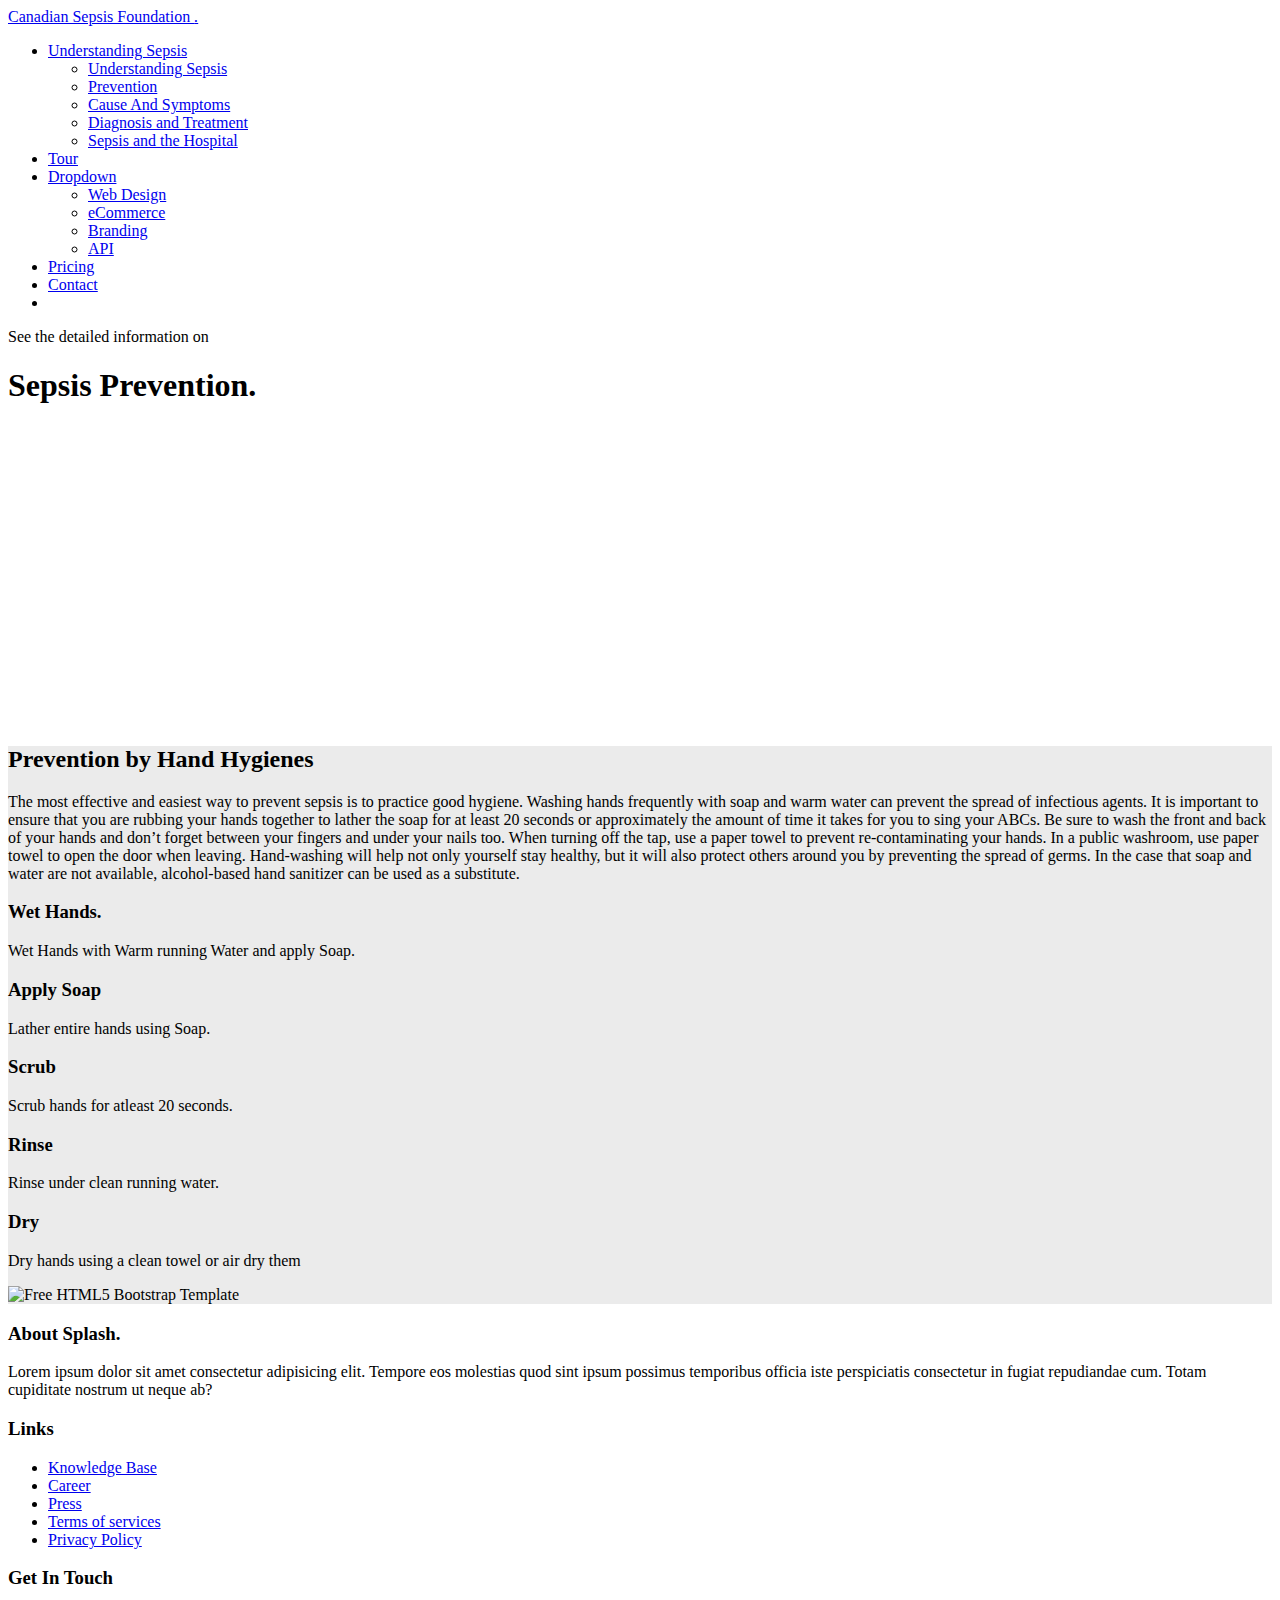
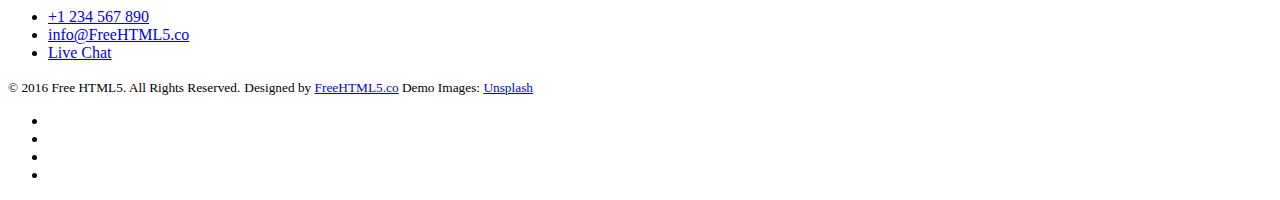
==== prevention.html @ 522a5076 "Add files via upload" ====
<!DOCTYPE HTML>
<html>
	<head>
	<meta charset="utf-8">
	<meta http-equiv="X-UA-Compatible" content="IE=edge">
	<title>Splash &mdash; Free Website Template, Free HTML5 Template by FreeHTML5.co</title>
	<meta name="viewport" content="width=device-width, initial-scale=1">
	<meta name="description" content="Free HTML5 Website Template by FreeHTML5.co" />
	<meta name="keywords" content="free website templates, free html5, free template, free bootstrap, free website template, html5, css3, mobile first, responsive" />
	<meta name="author" content="FreeHTML5.co" />
	<!-- 
	//////////////////////////////////////////////////////

	FREE HTML5 TEMPLATE 
	DESIGNED & DEVELOPED by FREEHTML5.CO
		
	Website: 		http://freehtml5.co/
	Email: 			info@freehtml5.co
	Twitter: 		http://twitter.com/fh5co
	Facebook: 		https://www.facebook.com/fh5co

	//////////////////////////////////////////////////////
	 -->

  	<!-- Facebook and Twitter integration -->
	<meta property="og:title" content=""/>
	<meta property="og:image" content=""/>
	<meta property="og:url" content=""/>
	<meta property="og:site_name" content=""/>
	<meta property="og:description" content=""/>
	<meta name="twitter:title" content="" />
	<meta name="twitter:image" content="" />
	<meta name="twitter:url" content="" />
	<meta name="twitter:card" content="" />

	<link href="https://fonts.googleapis.com/css?family=Roboto:300,400,700" rel="stylesheet">
	
	<!-- Animate.css -->
	<link rel="stylesheet" href="css/animate.css">
	<!-- Icomoon Icon Fonts-->
	<link rel="stylesheet" href="css/icomoon.css">
	<!-- Themify Icons-->
	<link rel="stylesheet" href="css/themify-icons.css">
	<!-- Bootstrap  -->
	<link rel="stylesheet" href="css/bootstrap.css">

	<!-- Magnific Popup -->
	<link rel="stylesheet" href="css/magnific-popup.css">

	<!-- Owl Carousel  -->
	<link rel="stylesheet" href="css/owl.carousel.min.css">
	<link rel="stylesheet" href="css/owl.theme.default.min.css">

	<!-- Theme style  -->
	<link rel="stylesheet" href="css/style.css">

	<!-- Modernizr JS -->
	<script src="js/modernizr-2.6.2.min.js"></script>
	<!-- FOR IE9 below -->
	<!--[if lt IE 9]>
	<script src="js/respond.min.js"></script>
	<![endif]-->
        
        <script src="//cdn.wordart.com/wordart.min.js" async defer></script>


	</head>
	<body>
		
	<div class="gtco-loader"></div>
	
	<div id="page">

	
	<div class="page-inner">
	<nav class="gtco-nav" role="navigation">
		<div class="gtco-container">
			
			
			<div class="row">
				<div class="col-sm-4 col-xs-12">
					<div id="gtco-logo"><a href="index.html">Canadian Sepsis Foundation <em>.</em></a></div>
				</div>
				<div class="col-xs-6 text-right menu-1">
					<ul>
						<li class="has-dropdown">
                                                    <a href="features.html">Understanding Sepsis</a>
                                                    <ul class="dropdown" style="width:200px;">
								<li><a href="features.html">Understanding Sepsis</a></li>
								<li><a href="prevention.html">Prevention</a></li>
								<li><a href="cause.html">Cause And Symptoms</a></li>
								<li><a href="diagnosis.html">Diagnosis and Treatment</a></li>
                                                                <li><a href="hospital.html">Sepsis and the Hospital</a></li>
							</ul>
                                                
                                                </li>
						<li><a href="tour.html">Tour</a></li>
						<li class="has-dropdown">
							<a href="#">Dropdown</a>
							<ul class="dropdown">
								<li><a href="#">Web Design</a></li>
								<li><a href="#">eCommerce</a></li>
								<li><a href="#">Branding</a></li>
								<li><a href="#">API</a></li>
							</ul>
						</li>
						<li><a href="pricing.html">Pricing</a></li>
						<li><a href="contact.html">Contact</a></li>
                                                <li></li>
						<!-- <li class="btn-cta"><a href="#"><span>Get started</span></a></li> -->
					</ul>
                                    
				</div>
                                <div class="col-xs-offset-3 text-right" id="google_translate_element">
                                    
                                    <script type="text/javascript">
                                            function googleTranslateElementInit() {
                                              new google.translate.TranslateElement({pageLanguage: 'en', includedLanguages: 'en,fr,pa,sv,th,zh-TW', layout: google.translate.TranslateElement.InlineLayout.SIMPLE}, 'google_translate_element');
                                            }
                                    </script>
                                    <script type="text/javascript" src="//translate.google.com/translate_a/element.js?cb=googleTranslateElementInit"></script>
                                </div>
			</div>
			
		</div>
	</nav>
	
	<header id="gtco-header" class="gtco-cover gtco-cover-sm" role="banner" style="background-image: url(images/img_2.jpg)">
		<div class="overlay"></div>
		<div class="gtco-container">
			<div class="row">
				<div class="col-md-12 col-md-offset-0 text-left">
					

					<div class="row row-mt-15em">

						<div class="col-md-5 mt-text animate-box" data-animate-effect="fadeInUp">
							<span class="intro-text-small">See the detailed information on </span>
							<h1>Sepsis Prevention.</h1>	
						</div>
                                                <div class="col-md-5 col-md-push-1 animate-box" data-animate-effect="fadeInRight" id="design" style="width: 400px; height: 400px;margin-top:-100px;" data-wordart-src="//cdn.wordart.com/json/shka440qh0z2" data-wordart-show-attribution>
							
						</div>
						
					</div>
							
					
				</div>
			</div>
		</div>
	</header>
	
            
            
	<div class="gtco-section border-bottom" style="background-color:#ebebeb;color:#000000;">
		<div class="gtco-container">
			<div class="row">
				<div class="col-md-10 text-left gtco-heading">
					<h2>Prevention by Hand Hygienes</h2>
					<p>The most effective and easiest way to prevent sepsis is to practice good hygiene. Washing hands frequently with soap and warm water can prevent the spread of infectious agents. It is important to ensure that you are rubbing your hands together to lather the soap for at least 20 seconds or approximately the amount of time it takes for you to sing your ABCs. Be sure to wash the front and back of your hands and don’t forget between your fingers and under your nails too. When turning off the tap, use a paper towel to prevent re-contaminating your hands. In a public washroom, use paper towel to open the door when leaving. Hand-washing will help not only yourself stay healthy, but it will also protect others around you by preventing the spread of germs. In the case that soap and water are not available, alcohol-based hand sanitizer can be used as a substitute.</p>
				</div>
			</div>
			<div class="row">
				<div class="col-md-5">
					<div class="feature-left animate-box" data-animate-effect="fadeInLeft">
						<span class="icon">
							<i class="icon-check"></i>
						</span>
						<div class="feature-copy">
							<h3>Wet Hands.</h3>
							<p>Wet Hands with Warm running Water and apply Soap.</p>
						</div>
					</div>

					<div class="feature-left animate-box" data-animate-effect="fadeInLeft">
						<span class="icon">
							<i class="icon-check"></i>
						</span>
						<div class="feature-copy">
							<h3>Apply Soap</h3>
							<p>Lather entire hands using Soap.</p>
						</div>
					</div>

					<div class="feature-left animate-box" data-animate-effect="fadeInLeft">
						<span class="icon">
							<i class="icon-check"></i>
						</span>
						<div class="feature-copy">
							<h3>Scrub</h3>
							<p>Scrub hands for atleast 20 seconds.</p>
						</div>
					</div>

					<div class="feature-left animate-box" data-animate-effect="fadeInLeft">
						<span class="icon">
							<i class="icon-check"></i>
						</span>
						<div class="feature-copy">
							<h3>Rinse</h3>
							<p>Rinse under clean running water.</p>
						</div>
					</div>
                                    
                                    <div class="feature-left animate-box" data-animate-effect="fadeInLeft">
						<span class="icon">
							<i class="icon-check"></i>
						</span>
						<div class="feature-copy">
							<h3>Dry</h3>
							<p>Dry hands using a clean towel or air dry them</p>
						</div>
					</div>

				</div>
				<div class="col-md-7 macbook-wrap animate-box" data-animate-effect="fadeInRight">
					<img src="images/handsanitize.jpg" alt="Free HTML5 Bootstrap Template">
				</div>
			</div>
		</div>
	</div>
            
            
            
            
            
            
            <footer id="gtco-footer" role="contentinfo">
		<div class="gtco-container">
			<div class="row row-p	b-md">

				<div class="col-md-4">
					<div class="gtco-widget">
						<h3>About <span class="footer-logo">Splash<span>.<span></span></h3>
						<p>Lorem ipsum dolor sit amet consectetur adipisicing elit. Tempore eos molestias quod sint ipsum possimus temporibus officia iste perspiciatis consectetur in fugiat repudiandae cum. Totam cupiditate nostrum ut neque ab?</p>
					</div>
				</div>

				<div class="col-md-4 col-md-push-1">
					<div class="gtco-widget">
						<h3>Links</h3>
						<ul class="gtco-footer-links">
							<li><a href="#">Knowledge Base</a></li>
							<li><a href="#">Career</a></li>
							<li><a href="#">Press</a></li>
							<li><a href="#">Terms of services</a></li>
							<li><a href="#">Privacy Policy</a></li>
						</ul>
					</div>
				</div>

				<div class="col-md-4">
					<div class="gtco-widget">
						<h3>Get In Touch</h3>
						<ul class="gtco-quick-contact">
							<li><a href="#"><i class="icon-phone"></i> +1 234 567 890</a></li>
							<li><a href="#"><i class="icon-mail2"></i> info@FreeHTML5.co</a></li>
							<li><a href="#"><i class="icon-chat"></i> Live Chat</a></li>
						</ul>
					</div>
				</div>

			</div>

			<div class="row copyright">
				<div class="col-md-12">
					<p class="pull-left">
						<small class="block">&copy; 2016 Free HTML5. All Rights Reserved.</small> 
						<small class="block">Designed by <a href="http://FreeHTML5.co/" target="_blank">FreeHTML5.co</a> Demo Images: <a href="http://unsplash.co/" target="_blank">Unsplash</a></small>
					</p>
					<p class="pull-right">
						<ul class="gtco-social-icons pull-right">
							<li><a href="#"><i class="icon-twitter"></i></a></li>
							<li><a href="#"><i class="icon-facebook"></i></a></li>
							<li><a href="#"><i class="icon-linkedin"></i></a></li>
							<li><a href="#"><i class="icon-dribbble"></i></a></li>
						</ul>
					</p>
				</div>
			</div>

		</div>
	</footer>
	</div>

	</div>

	<div class="gototop js-top">
		<a href="#" class="js-gotop"><i class="icon-arrow-up"></i></a>
	</div>
	
	<!-- jQuery -->
	<script src="js/jquery.min.js"></script>
	<!-- jQuery Easing -->
	<script src="js/jquery.easing.1.3.js"></script>
	<!-- Bootstrap -->
	<script src="js/bootstrap.min.js"></script>
	<!-- Waypoints -->
	<script src="js/jquery.waypoints.min.js"></script>
	<!-- Carousel -->
	<script src="js/owl.carousel.min.js"></script>
	<!-- countTo -->
	<script src="js/jquery.countTo.js"></script>
	<!-- Magnific Popup -->
	<script src="js/jquery.magnific-popup.min.js"></script>
	<script src="js/magnific-popup-options.js"></script>
	<!-- Main -->
	<script src="js/main.js"></script>

	</body>
</html>
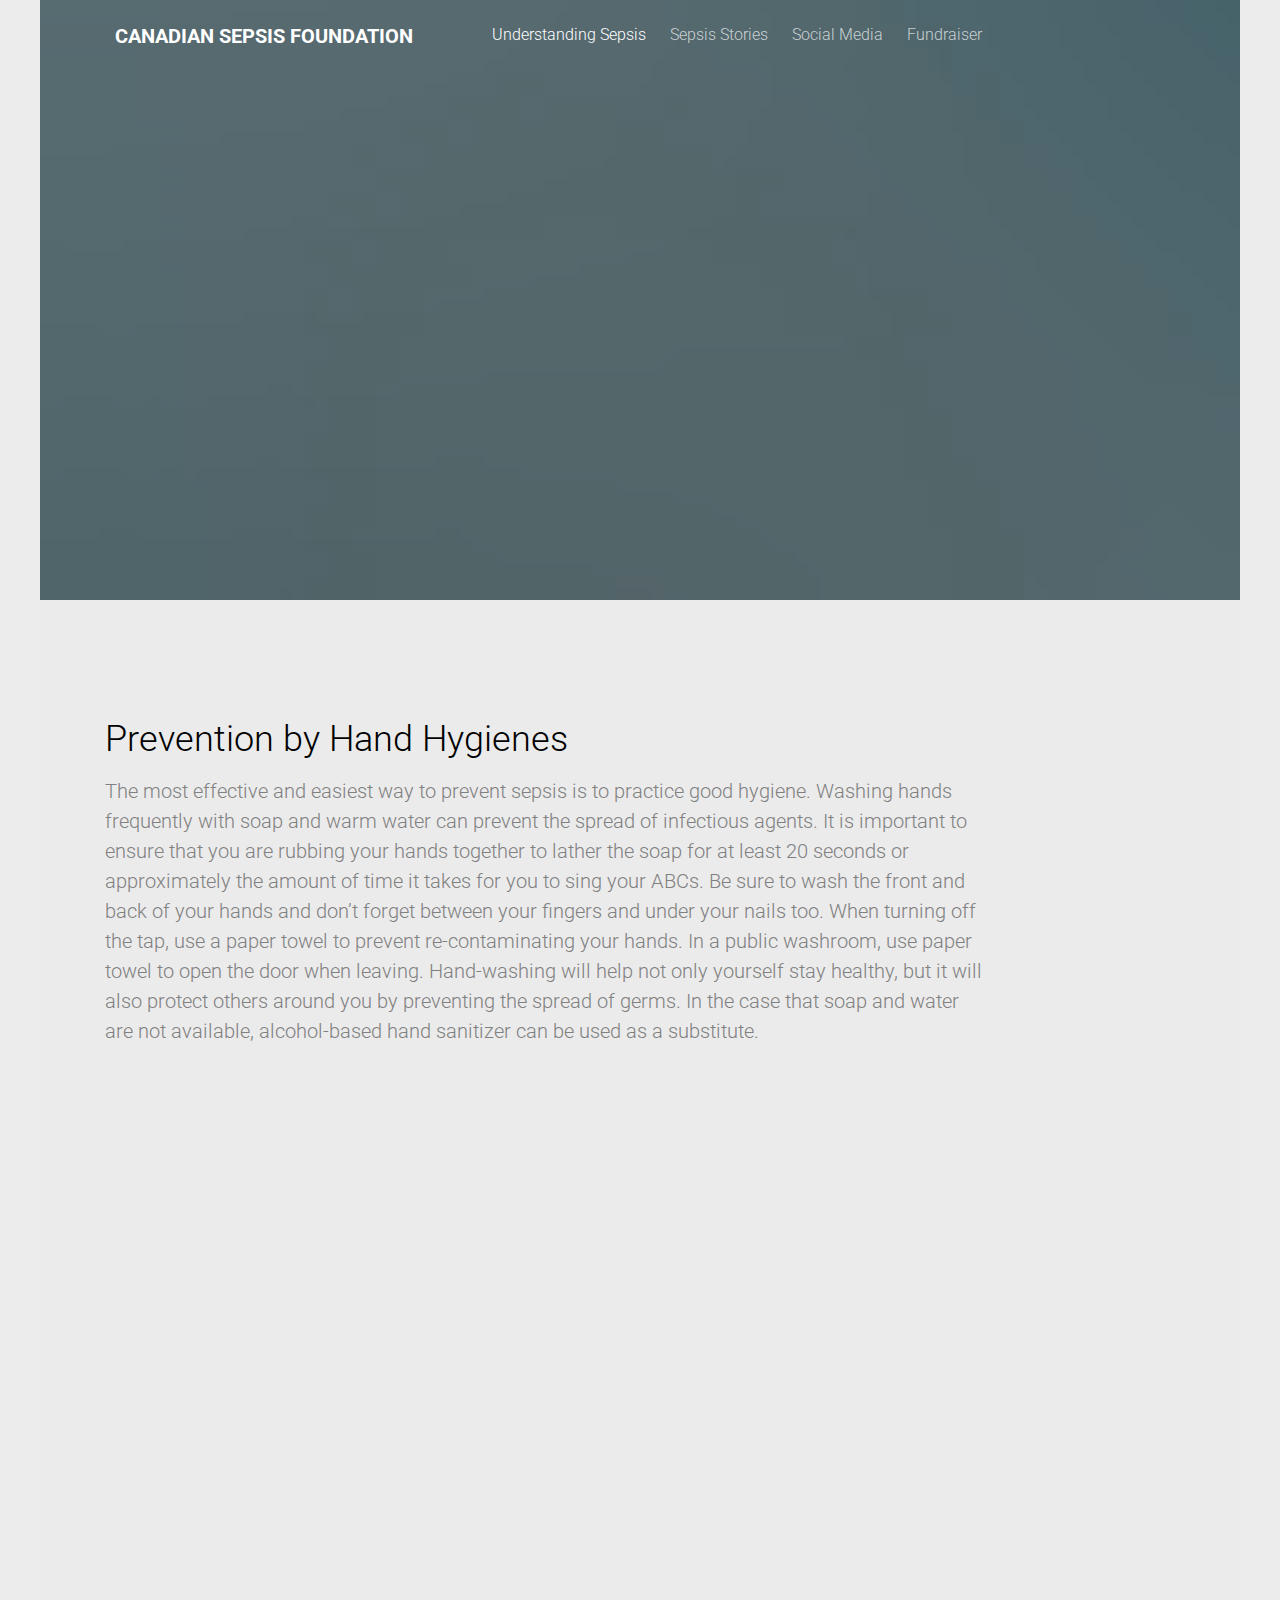
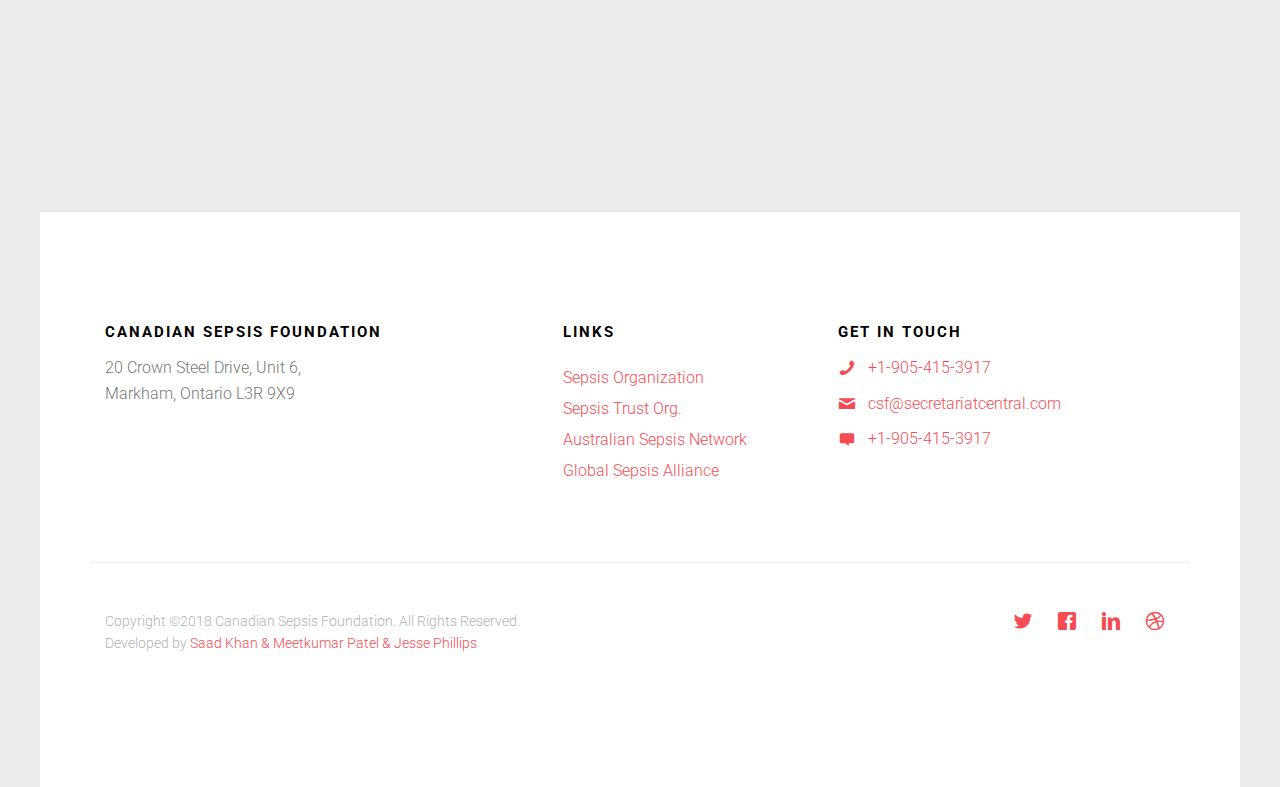
==== commit 714e20a0: "No changes detected in the files. No updates made." ====
--- a/prevention.html
+++ b/prevention.html
@@ -1,40 +1,14 @@
 <!DOCTYPE HTML>
 <html>
-	<head>
+
+<head>
 	<meta charset="utf-8">
 	<meta http-equiv="X-UA-Compatible" content="IE=edge">
-	<title>Splash &mdash; Free Website Template, Free HTML5 Template by FreeHTML5.co</title>
+	<title>Canadian Sepsis Foundation</title>
 	<meta name="viewport" content="width=device-width, initial-scale=1">
-	<meta name="description" content="Free HTML5 Website Template by FreeHTML5.co" />
-	<meta name="keywords" content="free website templates, free html5, free template, free bootstrap, free website template, html5, css3, mobile first, responsive" />
-	<meta name="author" content="FreeHTML5.co" />
-	<!-- 
-	//////////////////////////////////////////////////////
-
-	FREE HTML5 TEMPLATE 
-	DESIGNED & DEVELOPED by FREEHTML5.CO
-		
-	Website: 		http://freehtml5.co/
-	Email: 			info@freehtml5.co
-	Twitter: 		http://twitter.com/fh5co
-	Facebook: 		https://www.facebook.com/fh5co
-
-	//////////////////////////////////////////////////////
-	 -->
-
-  	<!-- Facebook and Twitter integration -->
-	<meta property="og:title" content=""/>
-	<meta property="og:image" content=""/>
-	<meta property="og:url" content=""/>
-	<meta property="og:site_name" content=""/>
-	<meta property="og:description" content=""/>
-	<meta name="twitter:title" content="" />
-	<meta name="twitter:image" content="" />
-	<meta name="twitter:url" content="" />
-	<meta name="twitter:card" content="" />
 
 	<link href="https://fonts.googleapis.com/css?family=Roboto:300,400,700" rel="stylesheet">
-	
+
 	<!-- Animate.css -->
 	<link rel="stylesheet" href="css/animate.css">
 	<!-- Icomoon Icon Fonts-->
@@ -60,235 +34,267 @@
 	<!--[if lt IE 9]>
 	<script src="js/respond.min.js"></script>
 	<![endif]-->
-        
-        <script src="//cdn.wordart.com/wordart.min.js" async defer></script>
-
-
-	</head>
-	<body>
-		
+
+	<script src="//cdn.wordart.com/wordart.min.js" async defer></script>
+	<style>
+		.google_translate_element select{
+                display:none;
+            }
+            
+             
+        .responsive {
+            width: 100%;
+            height: auto;
+            }
+           
+            </style>
+
+</head>
+
+<body>
+
 	<div class="gtco-loader"></div>
-	
+
 	<div id="page">
 
-	
-	<div class="page-inner">
-	<nav class="gtco-nav" role="navigation">
-		<div class="gtco-container">
-			
-			
-			<div class="row">
-				<div class="col-sm-4 col-xs-12">
-					<div id="gtco-logo"><a href="index.html">Canadian Sepsis Foundation <em>.</em></a></div>
+
+		<div class="page-inner">
+			<nav class="gtco-nav" role="navigation">
+				<div class="gtco-container">
+
+
+					<div class="row">
+						<div class="col-sm-4 col-xs-12">
+							<div id="gtco-logo"><a href="index.html">Canadian Sepsis Foundation <em></em></a></div>
+						</div>
+						<div class="col-xs-6 text-right menu-1">
+							<ul>
+								<li class="has-dropdown active">
+									<a href="understanding.html">Understanding Sepsis</a>
+									<ul class="dropdown" style="width:200px;">
+										<li><a href="understanding.html">Understanding Sepsis</a></li>
+										<li><a href="cause.html">Causes And Symptoms</a></li>
+										<li class="active"><a href="prevention.html">Prevention</a></li>
+
+									</ul>
+
+								</li>
+								<li><a href="stories.html">Sepsis Stories</a></li>
+								<li><a href="socialmedia.html">Social Media</a></li>
+								<li><a href="fundraiser.html">Fundraiser</a></li>
+								<!-- <li class="btn-cta"><a href="#"><span>Get started</span></a></li> -->
+							</ul>
+
+						</div>
+						<div class="col-xs-offset-3 text-right " id="google_translate_element">
+
+							<script type="text/javascript">
+								function googleTranslateElementInit() {
+									new google.translate.TranslateElement({
+										pageLanguage: 'en',
+										includedLanguages: 'ar,de,en,es,fr,ga,it,ja,ur,zh-CN',
+										layout: google.translate.TranslateElement.InlineLayout.SIMPLE
+									}, 'google_translate_element');
+								}
+							</script>
+							</script>
+							<script type="text/javascript" src="//translate.google.com/translate_a/element.js?cb=googleTranslateElementInit"></script>
+						</div>
+					</div>
+
 				</div>
-				<div class="col-xs-6 text-right menu-1">
-					<ul>
-						<li class="has-dropdown">
-                                                    <a href="features.html">Understanding Sepsis</a>
-                                                    <ul class="dropdown" style="width:200px;">
-								<li><a href="features.html">Understanding Sepsis</a></li>
-								<li><a href="prevention.html">Prevention</a></li>
-								<li><a href="cause.html">Cause And Symptoms</a></li>
-								<li><a href="diagnosis.html">Diagnosis and Treatment</a></li>
-                                                                <li><a href="hospital.html">Sepsis and the Hospital</a></li>
-							</ul>
-                                                
-                                                </li>
-						<li><a href="tour.html">Tour</a></li>
-						<li class="has-dropdown">
-							<a href="#">Dropdown</a>
-							<ul class="dropdown">
-								<li><a href="#">Web Design</a></li>
-								<li><a href="#">eCommerce</a></li>
-								<li><a href="#">Branding</a></li>
-								<li><a href="#">API</a></li>
-							</ul>
-						</li>
-						<li><a href="pricing.html">Pricing</a></li>
-						<li><a href="contact.html">Contact</a></li>
-                                                <li></li>
-						<!-- <li class="btn-cta"><a href="#"><span>Get started</span></a></li> -->
-					</ul>
-                                    
+			</nav>
+
+
+			<header id="gtco-header" class="gtco-cover gtco-cover-sm" role="banner" style="background-image: url(images/img_2.jpg)">
+				<div class="overlay"></div>
+				<div class="gtco-container">
+					<div class="row">
+						<div class="col-md-12 col-md-offset-0 text-left">
+
+
+							<div class="row row-mt-12em">
+
+								<div class="col-sm-6 mt-text animate-box" data-animate-effect="fadeInUp">
+									<img src="images/Logo.jpg" alt="SepsisLogo" class="responsive" />
+									<br><br><span class="intro-text-small">See the detailed information on </span>
+									<h1>Sepsis Prevention</h1>
+								</div>
+								<div class="col-sm-6 col-md-push-1 animate-box hidden-xs hidden-sm" data-animate-effect="fadeInRight" id="design"
+								 style="width: 400px; height: 400px;margin-top:5%;" data-wordart-src="//cdn.wordart.com/json/shka440qh0z2"
+								 data-wordart-show-attribution>
+
+								</div>
+
+							</div>
+
+
+						</div>
+					</div>
 				</div>
-                                <div class="col-xs-offset-3 text-right" id="google_translate_element">
-                                    
-                                    <script type="text/javascript">
-                                            function googleTranslateElementInit() {
-                                              new google.translate.TranslateElement({pageLanguage: 'en', includedLanguages: 'en,fr,pa,sv,th,zh-TW', layout: google.translate.TranslateElement.InlineLayout.SIMPLE}, 'google_translate_element');
-                                            }
-                                    </script>
-                                    <script type="text/javascript" src="//translate.google.com/translate_a/element.js?cb=googleTranslateElementInit"></script>
-                                </div>
-			</div>
-			
-		</div>
-	</nav>
-	
-	<header id="gtco-header" class="gtco-cover gtco-cover-sm" role="banner" style="background-image: url(images/img_2.jpg)">
-		<div class="overlay"></div>
-		<div class="gtco-container">
-			<div class="row">
-				<div class="col-md-12 col-md-offset-0 text-left">
-					
-
-					<div class="row row-mt-15em">
-
-						<div class="col-md-5 mt-text animate-box" data-animate-effect="fadeInUp">
-							<span class="intro-text-small">See the detailed information on </span>
-							<h1>Sepsis Prevention.</h1>	
-						</div>
-                                                <div class="col-md-5 col-md-push-1 animate-box" data-animate-effect="fadeInRight" id="design" style="width: 400px; height: 400px;margin-top:-100px;" data-wordart-src="//cdn.wordart.com/json/shka440qh0z2" data-wordart-show-attribution>
-							
-						</div>
-						
-					</div>
-							
-					
+			</header>
+
+
+
+			<div class="gtco-section border-bottom" style="background-color:#ebebeb;color:#000000;">
+				<div class="gtco-container">
+					<div class="row">
+						<div class="col-md-10 text-left gtco-heading">
+							<h2>Prevention by Hand Hygienes</h2>
+							<p>The most effective and easiest way to prevent sepsis is to practice good hygiene. Washing hands frequently
+								with soap and warm water can prevent the spread of infectious agents. It is important to ensure that you are
+								rubbing your hands together to lather the soap for at least 20 seconds or approximately the amount of time it
+								takes for you to sing your ABCs. Be sure to wash the front and back of your hands and don’t forget between your
+								fingers and under your nails too. When turning off the tap, use a paper towel to prevent re-contaminating your
+								hands. In a public washroom, use paper towel to open the door when leaving. Hand-washing will help not only
+								yourself stay healthy, but it will also protect others around you by preventing the spread of germs. In the
+								case that soap and water are not available, alcohol-based hand sanitizer can be used as a substitute.</p>
+						</div>
+					</div>
+					<div class="row">
+						<div class="col-md-5">
+							<div class="feature-left animate-box" data-animate-effect="fadeInLeft">
+								<span class="icon">
+									<i class="icon-check"></i>
+								</span>
+								<div class="feature-copy">
+									<h3>Wet Hands.</h3>
+									<p>Wet Hands with Warm running Water and apply Soap.</p>
+								</div>
+							</div>
+
+							<div class="feature-left animate-box" data-animate-effect="fadeInLeft">
+								<span class="icon">
+									<i class="icon-check"></i>
+								</span>
+								<div class="feature-copy">
+									<h3>Apply Soap</h3>
+									<p>Lather entire hands using Soap.</p>
+								</div>
+							</div>
+
+							<div class="feature-left animate-box" data-animate-effect="fadeInLeft">
+								<span class="icon">
+									<i class="icon-check"></i>
+								</span>
+								<div class="feature-copy">
+									<h3>Scrub</h3>
+									<p>Scrub hands for atleast 20 seconds.</p>
+								</div>
+							</div>
+
+							<div class="feature-left animate-box" data-animate-effect="fadeInLeft">
+								<span class="icon">
+									<i class="icon-check"></i>
+								</span>
+								<div class="feature-copy">
+									<h3>Rinse</h3>
+									<p>Rinse under clean running water.</p>
+								</div>
+							</div>
+
+							<div class="feature-left animate-box" data-animate-effect="fadeInLeft">
+								<span class="icon">
+									<i class="icon-check"></i>
+								</span>
+								<div class="feature-copy">
+									<h3>Dry</h3>
+									<p>Dry hands using a clean towel or air dry them</p>
+								</div>
+							</div>
+
+						</div>
+						<div class="col-md-7 macbook-wrap animate-box" data-animate-effect="fadeInRight">
+							<img src="images/handsanitize.jpg" alt="Free HTML5 Bootstrap Template">
+						</div>
+					</div>
 				</div>
 			</div>
+
+
+
+
+
+
+			<footer id="gtco-footer" role="contentinfo">
+				<div class="gtco-container">
+					<div class="row row-p	b-md">
+
+						<div class="col-md-4">
+							<div class="gtco-widget">
+								<h3><span class="footer-logo">Canadian Sepsis Foundation<span><span></span></h3>
+								<p>20 Crown Steel Drive, Unit 6,<br> Markham, Ontario L3R 9X9</p>
+							</div>
+						</div>
+
+						<div class="col-md-4 col-md-push-1">
+							<div class="gtco-widget">
+								<h3>Links</h3>
+								<ul class="gtco-footer-links">
+									<li><a href="#"></a></li>
+									<li><a href="https://www.sepsis.org/">Sepsis Organization</a></li>
+									<li><a href="https://sepsistrust.org/">Sepsis Trust Org.</a></li>
+									<li><a href="https://www.australiansepsisnetwork.net.au/">Australian Sepsis Network</a></li>
+									<li><a href="https://www.global-sepsis-alliance.org/members/">Global Sepsis Alliance</a></li>
+
+
+								</ul>
+							</div>
+						</div>
+
+						<div class="col-md-4">
+							<div class="gtco-widget">
+								<h3>Get In Touch</h3>
+								<ul class="gtco-quick-contact">
+									<li><a href="#"><i class="icon-phone"></i> +1-905-415-3917</a></li>
+									<li><a href="mailto:csf@secretariatcentral.com?subject=Canadian Sepsis Foundation&body=Greetings"><i class="icon-mail2"></i>csf@secretariatcentral.com</a></li>
+									<li><a href="#"><i class="icon-message"></i> +1-905-415-3917</a></li>
+								</ul>
+							</div>
+						</div>
+
+					</div>
+
+					<div class="row copyright">
+						<div class="col-md-12">
+							<p class="pull-left">
+								<small class="block">Copyright &copy;2018 Canadian Sepsis Foundation. All Rights Reserved.</small>
+								<small class="block">Developed by <a href="#" target="_blank"> Saad Khan & Meetkumar Patel & Jesse Phillips</a></small>
+							</p>
+							<p class="pull-right">
+								<ul class="gtco-social-icons pull-right">
+									<li><a href="#"><i class="icon-twitter"></i></a></li>
+									<li><a href="#"><i class="icon-facebook"></i></a></li>
+									<li><a href="#"><i class="icon-linkedin"></i></a></li>
+									<li><a href="#"><i class="icon-dribbble"></i></a></li>
+								</ul>
+							</p>
+						</div>
+					</div>
+
+				</div>
+			</footer>
 		</div>
-	</header>
-	
-            
-            
-	<div class="gtco-section border-bottom" style="background-color:#ebebeb;color:#000000;">
-		<div class="gtco-container">
-			<div class="row">
-				<div class="col-md-10 text-left gtco-heading">
-					<h2>Prevention by Hand Hygienes</h2>
-					<p>The most effective and easiest way to prevent sepsis is to practice good hygiene. Washing hands frequently with soap and warm water can prevent the spread of infectious agents. It is important to ensure that you are rubbing your hands together to lather the soap for at least 20 seconds or approximately the amount of time it takes for you to sing your ABCs. Be sure to wash the front and back of your hands and don’t forget between your fingers and under your nails too. When turning off the tap, use a paper towel to prevent re-contaminating your hands. In a public washroom, use paper towel to open the door when leaving. Hand-washing will help not only yourself stay healthy, but it will also protect others around you by preventing the spread of germs. In the case that soap and water are not available, alcohol-based hand sanitizer can be used as a substitute.</p>
-				</div>
-			</div>
-			<div class="row">
-				<div class="col-md-5">
-					<div class="feature-left animate-box" data-animate-effect="fadeInLeft">
-						<span class="icon">
-							<i class="icon-check"></i>
-						</span>
-						<div class="feature-copy">
-							<h3>Wet Hands.</h3>
-							<p>Wet Hands with Warm running Water and apply Soap.</p>
-						</div>
-					</div>
-
-					<div class="feature-left animate-box" data-animate-effect="fadeInLeft">
-						<span class="icon">
-							<i class="icon-check"></i>
-						</span>
-						<div class="feature-copy">
-							<h3>Apply Soap</h3>
-							<p>Lather entire hands using Soap.</p>
-						</div>
-					</div>
-
-					<div class="feature-left animate-box" data-animate-effect="fadeInLeft">
-						<span class="icon">
-							<i class="icon-check"></i>
-						</span>
-						<div class="feature-copy">
-							<h3>Scrub</h3>
-							<p>Scrub hands for atleast 20 seconds.</p>
-						</div>
-					</div>
-
-					<div class="feature-left animate-box" data-animate-effect="fadeInLeft">
-						<span class="icon">
-							<i class="icon-check"></i>
-						</span>
-						<div class="feature-copy">
-							<h3>Rinse</h3>
-							<p>Rinse under clean running water.</p>
-						</div>
-					</div>
-                                    
-                                    <div class="feature-left animate-box" data-animate-effect="fadeInLeft">
-						<span class="icon">
-							<i class="icon-check"></i>
-						</span>
-						<div class="feature-copy">
-							<h3>Dry</h3>
-							<p>Dry hands using a clean towel or air dry them</p>
-						</div>
-					</div>
-
-				</div>
-				<div class="col-md-7 macbook-wrap animate-box" data-animate-effect="fadeInRight">
-					<img src="images/handsanitize.jpg" alt="Free HTML5 Bootstrap Template">
-				</div>
-			</div>
-		</div>
-	</div>
-            
-            
-            
-            
-            
-            
-            <footer id="gtco-footer" role="contentinfo">
-		<div class="gtco-container">
-			<div class="row row-p	b-md">
-
-				<div class="col-md-4">
-					<div class="gtco-widget">
-						<h3>About <span class="footer-logo">Splash<span>.<span></span></h3>
-						<p>Lorem ipsum dolor sit amet consectetur adipisicing elit. Tempore eos molestias quod sint ipsum possimus temporibus officia iste perspiciatis consectetur in fugiat repudiandae cum. Totam cupiditate nostrum ut neque ab?</p>
-					</div>
-				</div>
-
-				<div class="col-md-4 col-md-push-1">
-					<div class="gtco-widget">
-						<h3>Links</h3>
-						<ul class="gtco-footer-links">
-							<li><a href="#">Knowledge Base</a></li>
-							<li><a href="#">Career</a></li>
-							<li><a href="#">Press</a></li>
-							<li><a href="#">Terms of services</a></li>
-							<li><a href="#">Privacy Policy</a></li>
-						</ul>
-					</div>
-				</div>
-
-				<div class="col-md-4">
-					<div class="gtco-widget">
-						<h3>Get In Touch</h3>
-						<ul class="gtco-quick-contact">
-							<li><a href="#"><i class="icon-phone"></i> +1 234 567 890</a></li>
-							<li><a href="#"><i class="icon-mail2"></i> info@FreeHTML5.co</a></li>
-							<li><a href="#"><i class="icon-chat"></i> Live Chat</a></li>
-						</ul>
-					</div>
-				</div>
-
-			</div>
-
-			<div class="row copyright">
-				<div class="col-md-12">
-					<p class="pull-left">
-						<small class="block">&copy; 2016 Free HTML5. All Rights Reserved.</small> 
-						<small class="block">Designed by <a href="http://FreeHTML5.co/" target="_blank">FreeHTML5.co</a> Demo Images: <a href="http://unsplash.co/" target="_blank">Unsplash</a></small>
-					</p>
-					<p class="pull-right">
-						<ul class="gtco-social-icons pull-right">
-							<li><a href="#"><i class="icon-twitter"></i></a></li>
-							<li><a href="#"><i class="icon-facebook"></i></a></li>
-							<li><a href="#"><i class="icon-linkedin"></i></a></li>
-							<li><a href="#"><i class="icon-dribbble"></i></a></li>
-						</ul>
-					</p>
-				</div>
-			</div>
-
-		</div>
-	</footer>
-	</div>
 
 	</div>
 
 	<div class="gototop js-top">
 		<a href="#" class="js-gotop"><i class="icon-arrow-up"></i></a>
 	</div>
-	
+	<script>
+		$(function () {
+			// activate scrollspy on sections side navigation
+			$('body').scrollspy({
+				target: '.fixed-side-navbar',
+				offset: 200
+			});
+
+			// smoothscroll on sidenav click
+			$('.fixed-side-navbar a').smoothScroll({
+				offset: -100
+			});
+		});
+	</script>
 	<!-- jQuery -->
 	<script src="js/jquery.min.js"></script>
 	<!-- jQuery Easing -->
@@ -307,6 +313,6 @@
 	<!-- Main -->
 	<script src="js/main.js"></script>
 
-	</body>
-</html>
-
+</body>
+
+</html>--- a/css/icomoon.css
+++ b/css/icomoon.css
@@ -0,0 +1,1571 @@
+@font-face {
+  font-family: 'icomoon';
+  src:  url('../fonts/icomoon/icomoon.eot?6iuir');
+  src:  url('../fonts/icomoon/icomoon.eot?6iuir#iefix') format('embedded-opentype'),
+    url('../fonts/icomoon/icomoon.ttf?6iuir') format('truetype'),
+    url('../fonts/icomoon/icomoon.woff?6iuir') format('woff'),
+    url('../fonts/icomoon/icomoon.svg?6iuir#icomoon') format('svg');
+  font-weight: normal;
+  font-style: normal;
+}
+
+[class^="icon-"], [class*=" icon-"] {
+  /* use !important to prevent issues with browser extensions that change fonts */
+  font-family: 'icomoon' !important;
+  speak: none;
+  font-style: normal;
+  font-weight: normal;
+  font-variant: normal;
+  text-transform: none;
+  line-height: 1;
+
+  /* Better Font Rendering =========== */
+  -webkit-font-smoothing: antialiased;
+  -moz-osx-font-smoothing: grayscale;
+}
+
+.icon-eye:before {
+  content: "\e000";
+}
+.icon-paper-clip:before {
+  content: "\e001";
+}
+.icon-mail:before {
+  content: "\e002";
+}
+.icon-toggle:before {
+  content: "\e003";
+}
+.icon-layout:before {
+  content: "\e004";
+}
+.icon-link:before {
+  content: "\e005";
+}
+.icon-bell:before {
+  content: "\e006";
+}
+.icon-lock:before {
+  content: "\e007";
+}
+.icon-unlock:before {
+  content: "\e008";
+}
+.icon-ribbon:before {
+  content: "\e009";
+}
+.icon-image:before {
+  content: "\e010";
+}
+.icon-signal:before {
+  content: "\e011";
+}
+.icon-target:before {
+  content: "\e012";
+}
+.icon-clipboard:before {
+  content: "\e013";
+}
+.icon-clock:before {
+  content: "\e014";
+}
+.icon-watch:before {
+  content: "\e015";
+}
+.icon-air-play:before {
+  content: "\e016";
+}
+.icon-camera:before {
+  content: "\e017";
+}
+.icon-video:before {
+  content: "\e018";
+}
+.icon-disc:before {
+  content: "\e019";
+}
+.icon-printer:before {
+  content: "\e020";
+}
+.icon-monitor:before {
+  content: "\e021";
+}
+.icon-server:before {
+  content: "\e022";
+}
+.icon-cog:before {
+  content: "\e023";
+}
+.icon-heart:before {
+  content: "\e024";
+}
+.icon-paragraph:before {
+  content: "\e025";
+}
+.icon-align-justify:before {
+  content: "\e026";
+}
+.icon-align-left:before {
+  content: "\e027";
+}
+.icon-align-center:before {
+  content: "\e028";
+}
+.icon-align-right:before {
+  content: "\e029";
+}
+.icon-book:before {
+  content: "\e030";
+}
+.icon-layers:before {
+  content: "\e031";
+}
+.icon-stack:before {
+  content: "\e032";
+}
+.icon-stack-2:before {
+  content: "\e033";
+}
+.icon-paper:before {
+  content: "\e034";
+}
+.icon-paper-stack:before {
+  content: "\e035";
+}
+.icon-search:before {
+  content: "\e036";
+}
+.icon-zoom-in:before {
+  content: "\e037";
+}
+.icon-zoom-out:before {
+  content: "\e038";
+}
+.icon-reply:before {
+  content: "\e039";
+}
+.icon-circle-plus:before {
+  content: "\e040";
+}
+.icon-circle-minus:before {
+  content: "\e041";
+}
+.icon-circle-check:before {
+  content: "\e042";
+}
+.icon-circle-cross:before {
+  content: "\e043";
+}
+.icon-square-plus:before {
+  content: "\e044";
+}
+.icon-square-minus:before {
+  content: "\e045";
+}
+.icon-square-check:before {
+  content: "\e046";
+}
+.icon-square-cross:before {
+  content: "\e047";
+}
+.icon-microphone:before {
+  content: "\e048";
+}
+.icon-record:before {
+  content: "\e049";
+}
+.icon-skip-back:before {
+  content: "\e050";
+}
+.icon-rewind:before {
+  content: "\e051";
+}
+.icon-play:before {
+  content: "\e052";
+}
+.icon-pause:before {
+  content: "\e053";
+}
+.icon-stop:before {
+  content: "\e054";
+}
+.icon-fast-forward:before {
+  content: "\e055";
+}
+.icon-skip-forward:before {
+  content: "\e056";
+}
+.icon-shuffle:before {
+  content: "\e057";
+}
+.icon-repeat:before {
+  content: "\e058";
+}
+.icon-folder:before {
+  content: "\e059";
+}
+.icon-umbrella:before {
+  content: "\e060";
+}
+.icon-moon:before {
+  content: "\e061";
+}
+.icon-thermometer:before {
+  content: "\e062";
+}
+.icon-drop:before {
+  content: "\e063";
+}
+.icon-sun:before {
+  content: "\e064";
+}
+.icon-cloud:before {
+  content: "\e065";
+}
+.icon-cloud-upload:before {
+  content: "\e066";
+}
+.icon-cloud-download:before {
+  content: "\e067";
+}
+.icon-upload:before {
+  content: "\e068";
+}
+.icon-download:before {
+  content: "\e069";
+}
+.icon-location:before {
+  content: "\e070";
+}
+.icon-location-2:before {
+  content: "\e071";
+}
+.icon-map:before {
+  content: "\e072";
+}
+.icon-battery:before {
+  content: "\e073";
+}
+.icon-head:before {
+  content: "\e074";
+}
+.icon-briefcase:before {
+  content: "\e075";
+}
+.icon-speech-bubble:before {
+  content: "\e076";
+}
+.icon-anchor:before {
+  content: "\e077";
+}
+.icon-globe:before {
+  content: "\e078";
+}
+.icon-box:before {
+  content: "\e079";
+}
+.icon-reload:before {
+  content: "\e080";
+}
+.icon-share:before {
+  content: "\e081";
+}
+.icon-marquee:before {
+  content: "\e082";
+}
+.icon-marquee-plus:before {
+  content: "\e083";
+}
+.icon-marquee-minus:before {
+  content: "\e084";
+}
+.icon-tag:before {
+  content: "\e085";
+}
+.icon-power:before {
+  content: "\e086";
+}
+.icon-command:before {
+  content: "\e087";
+}
+.icon-alt:before {
+  content: "\e088";
+}
+.icon-esc:before {
+  content: "\e089";
+}
+.icon-bar-graph:before {
+  content: "\e090";
+}
+.icon-bar-graph-2:before {
+  content: "\e091";
+}
+.icon-pie-graph:before {
+  content: "\e092";
+}
+.icon-star:before {
+  content: "\e093";
+}
+.icon-arrow-left:before {
+  content: "\e094";
+}
+.icon-arrow-right:before {
+  content: "\e095";
+}
+.icon-arrow-up:before {
+  content: "\e096";
+}
+.icon-arrow-down:before {
+  content: "\e097";
+}
+.icon-volume:before {
+  content: "\e098";
+}
+.icon-mute:before {
+  content: "\e099";
+}
+.icon-content-right:before {
+  content: "\e100";
+}
+.icon-content-left:before {
+  content: "\e101";
+}
+.icon-grid:before {
+  content: "\e102";
+}
+.icon-grid-2:before {
+  content: "\e103";
+}
+.icon-columns:before {
+  content: "\e104";
+}
+.icon-loader:before {
+  content: "\e105";
+}
+.icon-bag:before {
+  content: "\e106";
+}
+.icon-ban:before {
+  content: "\e107";
+}
+.icon-flag:before {
+  content: "\e108";
+}
+.icon-trash:before {
+  content: "\e109";
+}
+.icon-expand:before {
+  content: "\e110";
+}
+.icon-contract:before {
+  content: "\e111";
+}
+.icon-maximize:before {
+  content: "\e112";
+}
+.icon-minimize:before {
+  content: "\e113";
+}
+.icon-plus:before {
+  content: "\e114";
+}
+.icon-minus:before {
+  content: "\e115";
+}
+.icon-check:before {
+  content: "\e116";
+}
+.icon-cross:before {
+  content: "\e117";
+}
+.icon-move:before {
+  content: "\e118";
+}
+.icon-delete:before {
+  content: "\e119";
+}
+.icon-menu:before {
+  content: "\e120";
+}
+.icon-archive:before {
+  content: "\e121";
+}
+.icon-inbox:before {
+  content: "\e122";
+}
+.icon-outbox:before {
+  content: "\e123";
+}
+.icon-file:before {
+  content: "\e124";
+}
+.icon-file-add:before {
+  content: "\e125";
+}
+.icon-file-subtract:before {
+  content: "\e126";
+}
+.icon-help:before {
+  content: "\e127";
+}
+.icon-open:before {
+  content: "\e128";
+}
+.icon-ellipsis:before {
+  content: "\e129";
+}
+.icon-add-to-list:before {
+  content: "\e900";
+}
+.icon-classic-computer:before {
+  content: "\e901";
+}
+.icon-controller-fast-backward:before {
+  content: "\e902";
+}
+.icon-creative-commons-attribution:before {
+  content: "\e903";
+}
+.icon-creative-commons-noderivs:before {
+  content: "\e904";
+}
+.icon-creative-commons-noncommercial-eu:before {
+  content: "\e905";
+}
+.icon-creative-commons-noncommercial-us:before {
+  content: "\e906";
+}
+.icon-creative-commons-public-domain:before {
+  content: "\e907";
+}
+.icon-creative-commons-remix:before {
+  content: "\e908";
+}
+.icon-creative-commons-share:before {
+  content: "\e909";
+}
+.icon-creative-commons-sharealike:before {
+  content: "\e90a";
+}
+.icon-creative-commons:before {
+  content: "\e90b";
+}
+.icon-document-landscape:before {
+  content: "\e90c";
+}
+.icon-remove-user:before {
+  content: "\e90d";
+}
+.icon-warning:before {
+  content: "\e90e";
+}
+.icon-arrow-bold-down:before {
+  content: "\e90f";
+}
+.icon-arrow-bold-left:before {
+  content: "\e910";
+}
+.icon-arrow-bold-right:before {
+  content: "\e911";
+}
+.icon-arrow-bold-up:before {
+  content: "\e912";
+}
+.icon-arrow-down2:before {
+  content: "\e913";
+}
+.icon-arrow-left2:before {
+  content: "\e914";
+}
+.icon-arrow-long-down:before {
+  content: "\e915";
+}
+.icon-arrow-long-left:before {
+  content: "\e916";
+}
+.icon-arrow-long-right:before {
+  content: "\e917";
+}
+.icon-arrow-long-up:before {
+  content: "\e918";
+}
+.icon-arrow-right2:before {
+  content: "\e919";
+}
+.icon-arrow-up2:before {
+  content: "\e91a";
+}
+.icon-arrow-with-circle-down:before {
+  content: "\e91b";
+}
+.icon-arrow-with-circle-left:before {
+  content: "\e91c";
+}
+.icon-arrow-with-circle-right:before {
+  content: "\e91d";
+}
+.icon-arrow-with-circle-up:before {
+  content: "\e91e";
+}
+.icon-bookmark:before {
+  content: "\e91f";
+}
+.icon-bookmarks:before {
+  content: "\e920";
+}
+.icon-chevron-down:before {
+  content: "\e921";
+}
+.icon-chevron-left:before {
+  content: "\e922";
+}
+.icon-chevron-right:before {
+  content: "\e923";
+}
+.icon-chevron-small-down:before {
+  content: "\e924";
+}
+.icon-chevron-small-left:before {
+  content: "\e925";
+}
+.icon-chevron-small-right:before {
+  content: "\e926";
+}
+.icon-chevron-small-up:before {
+  content: "\e927";
+}
+.icon-chevron-thin-down:before {
+  content: "\e928";
+}
+.icon-chevron-thin-left:before {
+  content: "\e929";
+}
+.icon-chevron-thin-right:before {
+  content: "\e92a";
+}
+.icon-chevron-thin-up:before {
+  content: "\e92b";
+}
+.icon-chevron-up:before {
+  content: "\e92c";
+}
+.icon-chevron-with-circle-down:before {
+  content: "\e92d";
+}
+.icon-chevron-with-circle-left:before {
+  content: "\e92e";
+}
+.icon-chevron-with-circle-right:before {
+  content: "\e92f";
+}
+.icon-chevron-with-circle-up:before {
+  content: "\e930";
+}
+.icon-cloud2:before {
+  content: "\e931";
+}
+.icon-controller-fast-forward:before {
+  content: "\e932";
+}
+.icon-controller-jump-to-start:before {
+  content: "\e933";
+}
+.icon-controller-next:before {
+  content: "\e934";
+}
+.icon-controller-paus:before {
+  content: "\e935";
+}
+.icon-controller-play:before {
+  content: "\e936";
+}
+.icon-controller-record:before {
+  content: "\e937";
+}
+.icon-controller-stop:before {
+  content: "\e938";
+}
+.icon-controller-volume:before {
+  content: "\e939";
+}
+.icon-dot-single:before {
+  content: "\e93a";
+}
+.icon-dots-three-horizontal:before {
+  content: "\e93b";
+}
+.icon-dots-three-vertical:before {
+  content: "\e93c";
+}
+.icon-dots-two-horizontal:before {
+  content: "\e93d";
+}
+.icon-dots-two-vertical:before {
+  content: "\e93e";
+}
+.icon-download2:before {
+  content: "\e93f";
+}
+.icon-emoji-flirt:before {
+  content: "\e940";
+}
+.icon-flow-branch:before {
+  content: "\e941";
+}
+.icon-flow-cascade:before {
+  content: "\e942";
+}
+.icon-flow-line:before {
+  content: "\e943";
+}
+.icon-flow-parallel:before {
+  content: "\e944";
+}
+.icon-flow-tree:before {
+  content: "\e945";
+}
+.icon-install:before {
+  content: "\e946";
+}
+.icon-layers2:before {
+  content: "\e947";
+}
+.icon-open-book:before {
+  content: "\e948";
+}
+.icon-resize-100:before {
+  content: "\e949";
+}
+.icon-resize-full-screen:before {
+  content: "\e94a";
+}
+.icon-save:before {
+  content: "\e94b";
+}
+.icon-select-arrows:before {
+  content: "\e94c";
+}
+.icon-sound-mute:before {
+  content: "\e94d";
+}
+.icon-sound:before {
+  content: "\e94e";
+}
+.icon-trash2:before {
+  content: "\e94f";
+}
+.icon-triangle-down:before {
+  content: "\e950";
+}
+.icon-triangle-left:before {
+  content: "\e951";
+}
+.icon-triangle-right:before {
+  content: "\e952";
+}
+.icon-triangle-up:before {
+  content: "\e953";
+}
+.icon-uninstall:before {
+  content: "\e954";
+}
+.icon-upload-to-cloud:before {
+  content: "\e955";
+}
+.icon-upload2:before {
+  content: "\e956";
+}
+.icon-add-user:before {
+  content: "\e957";
+}
+.icon-address:before {
+  content: "\e958";
+}
+.icon-adjust:before {
+  content: "\e959";
+}
+.icon-air:before {
+  content: "\e95a";
+}
+.icon-aircraft-landing:before {
+  content: "\e95b";
+}
+.icon-aircraft-take-off:before {
+  content: "\e95c";
+}
+.icon-aircraft:before {
+  content: "\e95d";
+}
+.icon-align-bottom:before {
+  content: "\e95e";
+}
+.icon-align-horizontal-middle:before {
+  content: "\e95f";
+}
+.icon-align-left2:before {
+  content: "\e960";
+}
+.icon-align-right2:before {
+  content: "\e961";
+}
+.icon-align-top:before {
+  content: "\e962";
+}
+.icon-align-vertical-middle:before {
+  content: "\e963";
+}
+.icon-archive2:before {
+  content: "\e964";
+}
+.icon-area-graph:before {
+  content: "\e965";
+}
+.icon-attachment:before {
+  content: "\e966";
+}
+.icon-awareness-ribbon:before {
+  content: "\e967";
+}
+.icon-back-in-time:before {
+  content: "\e968";
+}
+.icon-back:before {
+  content: "\e969";
+}
+.icon-bar-graph2:before {
+  content: "\e96a";
+}
+.icon-battery2:before {
+  content: "\e96b";
+}
+.icon-beamed-note:before {
+  content: "\e96c";
+}
+.icon-bell2:before {
+  content: "\e96d";
+}
+.icon-blackboard:before {
+  content: "\e96e";
+}
+.icon-block:before {
+  content: "\e96f";
+}
+.icon-book2:before {
+  content: "\e970";
+}
+.icon-bowl:before {
+  content: "\e971";
+}
+.icon-box2:before {
+  content: "\e972";
+}
+.icon-briefcase2:before {
+  content: "\e973";
+}
+.icon-browser:before {
+  content: "\e974";
+}
+.icon-brush:before {
+  content: "\e975";
+}
+.icon-bucket:before {
+  content: "\e976";
+}
+.icon-cake:before {
+  content: "\e977";
+}
+.icon-calculator:before {
+  content: "\e978";
+}
+.icon-calendar:before {
+  content: "\e979";
+}
+.icon-camera2:before {
+  content: "\e97a";
+}
+.icon-ccw:before {
+  content: "\e97b";
+}
+.icon-chat:before {
+  content: "\e97c";
+}
+.icon-check2:before {
+  content: "\e97d";
+}
+.icon-circle-with-cross:before {
+  content: "\e97e";
+}
+.icon-circle-with-minus:before {
+  content: "\e97f";
+}
+.icon-circle-with-plus:before {
+  content: "\e980";
+}
+.icon-circle:before {
+  content: "\e981";
+}
+.icon-circular-graph:before {
+  content: "\e982";
+}
+.icon-clapperboard:before {
+  content: "\e983";
+}
+.icon-clipboard2:before {
+  content: "\e984";
+}
+.icon-clock2:before {
+  content: "\e985";
+}
+.icon-code:before {
+  content: "\e986";
+}
+.icon-cog2:before {
+  content: "\e987";
+}
+.icon-colours:before {
+  content: "\e988";
+}
+.icon-compass:before {
+  content: "\e989";
+}
+.icon-copy:before {
+  content: "\e98a";
+}
+.icon-credit-card:before {
+  content: "\e98b";
+}
+.icon-credit:before {
+  content: "\e98c";
+}
+.icon-cross2:before {
+  content: "\e98d";
+}
+.icon-cup:before {
+  content: "\e98e";
+}
+.icon-cw:before {
+  content: "\e98f";
+}
+.icon-cycle:before {
+  content: "\e990";
+}
+.icon-database:before {
+  content: "\e991";
+}
+.icon-dial-pad:before {
+  content: "\e992";
+}
+.icon-direction:before {
+  content: "\e993";
+}
+.icon-document:before {
+  content: "\e994";
+}
+.icon-documents:before {
+  content: "\e995";
+}
+.icon-drink:before {
+  content: "\e996";
+}
+.icon-drive:before {
+  content: "\e997";
+}
+.icon-drop2:before {
+  content: "\e998";
+}
+.icon-edit:before {
+  content: "\e999";
+}
+.icon-email:before {
+  content: "\e99a";
+}
+.icon-emoji-happy:before {
+  content: "\e99b";
+}
+.icon-emoji-neutral:before {
+  content: "\e99c";
+}
+.icon-emoji-sad:before {
+  content: "\e99d";
+}
+.icon-erase:before {
+  content: "\e99e";
+}
+.icon-eraser:before {
+  content: "\e99f";
+}
+.icon-export:before {
+  content: "\e9a0";
+}
+.icon-eye2:before {
+  content: "\e9a1";
+}
+.icon-feather:before {
+  content: "\e9a2";
+}
+.icon-flag2:before {
+  content: "\e9a3";
+}
+.icon-flash:before {
+  content: "\e9a4";
+}
+.icon-flashlight:before {
+  content: "\e9a5";
+}
+.icon-flat-brush:before {
+  content: "\e9a6";
+}
+.icon-folder-images:before {
+  content: "\e9a7";
+}
+.icon-folder-music:before {
+  content: "\e9a8";
+}
+.icon-folder-video:before {
+  content: "\e9a9";
+}
+.icon-folder2:before {
+  content: "\e9aa";
+}
+.icon-forward:before {
+  content: "\e9ab";
+}
+.icon-funnel:before {
+  content: "\e9ac";
+}
+.icon-game-controller:before {
+  content: "\e9ad";
+}
+.icon-gauge:before {
+  content: "\e9ae";
+}
+.icon-globe2:before {
+  content: "\e9af";
+}
+.icon-graduation-cap:before {
+  content: "\e9b0";
+}
+.icon-grid2:before {
+  content: "\e9b1";
+}
+.icon-hair-cross:before {
+  content: "\e9b2";
+}
+.icon-hand:before {
+  content: "\e9b3";
+}
+.icon-heart-outlined:before {
+  content: "\e9b4";
+}
+.icon-heart2:before {
+  content: "\e9b5";
+}
+.icon-help-with-circle:before {
+  content: "\e9b6";
+}
+.icon-help2:before {
+  content: "\e9b7";
+}
+.icon-home:before {
+  content: "\e9b8";
+}
+.icon-hour-glass:before {
+  content: "\e9b9";
+}
+.icon-image-inverted:before {
+  content: "\e9ba";
+}
+.icon-image2:before {
+  content: "\e9bb";
+}
+.icon-images:before {
+  content: "\e9bc";
+}
+.icon-inbox2:before {
+  content: "\e9bd";
+}
+.icon-infinity:before {
+  content: "\e9be";
+}
+.icon-info-with-circle:before {
+  content: "\e9bf";
+}
+.icon-info:before {
+  content: "\e9c0";
+}
+.icon-key:before {
+  content: "\e9c1";
+}
+.icon-keyboard:before {
+  content: "\e9c2";
+}
+.icon-lab-flask:before {
+  content: "\e9c3";
+}
+.icon-landline:before {
+  content: "\e9c4";
+}
+.icon-language:before {
+  content: "\e9c5";
+}
+.icon-laptop:before {
+  content: "\e9c6";
+}
+.icon-leaf:before {
+  content: "\e9c7";
+}
+.icon-level-down:before {
+  content: "\e9c8";
+}
+.icon-level-up:before {
+  content: "\e9c9";
+}
+.icon-lifebuoy:before {
+  content: "\e9ca";
+}
+.icon-light-bulb:before {
+  content: "\e9cb";
+}
+.icon-light-down:before {
+  content: "\e9cc";
+}
+.icon-light-up:before {
+  content: "\e9cd";
+}
+.icon-line-graph:before {
+  content: "\e9ce";
+}
+.icon-link2:before {
+  content: "\e9cf";
+}
+.icon-list:before {
+  content: "\e9d0";
+}
+.icon-location-pin:before {
+  content: "\e9d1";
+}
+.icon-location2:before {
+  content: "\e9d2";
+}
+.icon-lock-open:before {
+  content: "\e9d3";
+}
+.icon-lock2:before {
+  content: "\e9d4";
+}
+.icon-log-out:before {
+  content: "\e9d5";
+}
+.icon-login:before {
+  content: "\e9d6";
+}
+.icon-loop:before {
+  content: "\e9d7";
+}
+.icon-magnet:before {
+  content: "\e9d8";
+}
+.icon-magnifying-glass:before {
+  content: "\e9d9";
+}
+.icon-mail2:before {
+  content: "\e9da";
+}
+.icon-man:before {
+  content: "\e9db";
+}
+.icon-map2:before {
+  content: "\e9dc";
+}
+.icon-mask:before {
+  content: "\e9dd";
+}
+.icon-medal:before {
+  content: "\e9de";
+}
+.icon-megaphone:before {
+  content: "\e9df";
+}
+.icon-menu2:before {
+  content: "\e9e0";
+}
+.icon-message:before {
+  content: "\e9e1";
+}
+.icon-mic:before {
+  content: "\e9e2";
+}
+.icon-minus2:before {
+  content: "\e9e3";
+}
+.icon-mobile:before {
+  content: "\e9e4";
+}
+.icon-modern-mic:before {
+  content: "\e9e5";
+}
+.icon-moon2:before {
+  content: "\e9e6";
+}
+.icon-mouse:before {
+  content: "\e9e7";
+}
+.icon-music:before {
+  content: "\e9e8";
+}
+.icon-network:before {
+  content: "\e9e9";
+}
+.icon-new-message:before {
+  content: "\e9ea";
+}
+.icon-new:before {
+  content: "\e9eb";
+}
+.icon-news:before {
+  content: "\e9ec";
+}
+.icon-note:before {
+  content: "\e9ed";
+}
+.icon-notification:before {
+  content: "\e9ee";
+}
+.icon-old-mobile:before {
+  content: "\e9ef";
+}
+.icon-old-phone:before {
+  content: "\e9f0";
+}
+.icon-palette:before {
+  content: "\e9f1";
+}
+.icon-paper-plane:before {
+  content: "\e9f2";
+}
+.icon-pencil:before {
+  content: "\e9f3";
+}
+.icon-phone:before {
+  content: "\e9f4";
+}
+.icon-pie-chart:before {
+  content: "\e9f5";
+}
+.icon-pin:before {
+  content: "\e9f6";
+}
+.icon-plus2:before {
+  content: "\e9f7";
+}
+.icon-popup:before {
+  content: "\e9f8";
+}
+.icon-power-plug:before {
+  content: "\e9f9";
+}
+.icon-price-ribbon:before {
+  content: "\e9fa";
+}
+.icon-price-tag:before {
+  content: "\e9fb";
+}
+.icon-print:before {
+  content: "\e9fc";
+}
+.icon-progress-empty:before {
+  content: "\e9fd";
+}
+.icon-progress-full:before {
+  content: "\e9fe";
+}
+.icon-progress-one:before {
+  content: "\e9ff";
+}
+.icon-progress-two:before {
+  content: "\ea00";
+}
+.icon-publish:before {
+  content: "\ea01";
+}
+.icon-quote:before {
+  content: "\ea02";
+}
+.icon-radio:before {
+  content: "\ea03";
+}
+.icon-reply-all:before {
+  content: "\ea04";
+}
+.icon-reply2:before {
+  content: "\ea05";
+}
+.icon-retweet:before {
+  content: "\ea06";
+}
+.icon-rocket:before {
+  content: "\ea07";
+}
+.icon-round-brush:before {
+  content: "\ea08";
+}
+.icon-rss:before {
+  content: "\ea09";
+}
+.icon-ruler:before {
+  content: "\ea0a";
+}
+.icon-scissors:before {
+  content: "\ea0b";
+}
+.icon-share-alternitive:before {
+  content: "\ea0c";
+}
+.icon-share2:before {
+  content: "\ea0d";
+}
+.icon-shareable:before {
+  content: "\ea0e";
+}
+.icon-shield:before {
+  content: "\ea0f";
+}
+.icon-shop:before {
+  content: "\ea10";
+}
+.icon-shopping-bag:before {
+  content: "\ea11";
+}
+.icon-shopping-basket:before {
+  content: "\ea12";
+}
+.icon-shopping-cart:before {
+  content: "\ea13";
+}
+.icon-shuffle2:before {
+  content: "\ea14";
+}
+.icon-signal2:before {
+  content: "\ea15";
+}
+.icon-sound-mix:before {
+  content: "\ea16";
+}
+.icon-sports-club:before {
+  content: "\ea17";
+}
+.icon-spreadsheet:before {
+  content: "\ea18";
+}
+.icon-squared-cross:before {
+  content: "\ea19";
+}
+.icon-squared-minus:before {
+  content: "\ea1a";
+}
+.icon-squared-plus:before {
+  content: "\ea1b";
+}
+.icon-star-outlined:before {
+  content: "\ea1c";
+}
+.icon-star2:before {
+  content: "\ea1d";
+}
+.icon-stopwatch:before {
+  content: "\ea1e";
+}
+.icon-suitcase:before {
+  content: "\ea1f";
+}
+.icon-swap:before {
+  content: "\ea20";
+}
+.icon-sweden:before {
+  content: "\ea21";
+}
+.icon-switch:before {
+  content: "\ea22";
+}
+.icon-tablet:before {
+  content: "\ea23";
+}
+.icon-tag2:before {
+  content: "\ea24";
+}
+.icon-text-document-inverted:before {
+  content: "\ea25";
+}
+.icon-text-document:before {
+  content: "\ea26";
+}
+.icon-text:before {
+  content: "\ea27";
+}
+.icon-thermometer2:before {
+  content: "\ea28";
+}
+.icon-thumbs-down:before {
+  content: "\ea29";
+}
+.icon-thumbs-up:before {
+  content: "\ea2a";
+}
+.icon-thunder-cloud:before {
+  content: "\ea2b";
+}
+.icon-ticket:before {
+  content: "\ea2c";
+}
+.icon-time-slot:before {
+  content: "\ea2d";
+}
+.icon-tools:before {
+  content: "\ea2e";
+}
+.icon-traffic-cone:before {
+  content: "\ea2f";
+}
+.icon-tree:before {
+  content: "\ea30";
+}
+.icon-trophy:before {
+  content: "\ea31";
+}
+.icon-tv:before {
+  content: "\ea32";
+}
+.icon-typing:before {
+  content: "\ea33";
+}
+.icon-unread:before {
+  content: "\ea34";
+}
+.icon-untag:before {
+  content: "\ea35";
+}
+.icon-user:before {
+  content: "\ea36";
+}
+.icon-users:before {
+  content: "\ea37";
+}
+.icon-v-card:before {
+  content: "\ea38";
+}
+.icon-video2:before {
+  content: "\ea39";
+}
+.icon-vinyl:before {
+  content: "\ea3a";
+}
+.icon-voicemail:before {
+  content: "\ea3b";
+}
+.icon-wallet:before {
+  content: "\ea3c";
+}
+.icon-water:before {
+  content: "\ea3d";
+}
+.icon-px-with-circle:before {
+  content: "\ea3e";
+}
+.icon-px:before {
+  content: "\ea3f";
+}
+.icon-basecamp:before {
+  content: "\ea40";
+}
+.icon-behance:before {
+  content: "\ea41";
+}
+.icon-creative-cloud:before {
+  content: "\ea42";
+}
+.icon-dropbox:before {
+  content: "\ea43";
+}
+.icon-evernote:before {
+  content: "\ea44";
+}
+.icon-flattr:before {
+  content: "\ea45";
+}
+.icon-foursquare:before {
+  content: "\ea46";
+}
+.icon-google-drive:before {
+  content: "\ea47";
+}
+.icon-google-hangouts:before {
+  content: "\ea48";
+}
+.icon-grooveshark:before {
+  content: "\ea49";
+}
+.icon-icloud:before {
+  content: "\ea4a";
+}
+.icon-mixi:before {
+  content: "\ea4b";
+}
+.icon-onedrive:before {
+  content: "\ea4c";
+}
+.icon-paypal:before {
+  content: "\ea4d";
+}
+.icon-picasa:before {
+  content: "\ea4e";
+}
+.icon-qq:before {
+  content: "\ea4f";
+}
+.icon-rdio-with-circle:before {
+  content: "\ea50";
+}
+.icon-renren:before {
+  content: "\ea51";
+}
+.icon-scribd:before {
+  content: "\ea52";
+}
+.icon-sina-weibo:before {
+  content: "\ea53";
+}
+.icon-skype-with-circle:before {
+  content: "\ea54";
+}
+.icon-skype:before {
+  content: "\ea55";
+}
+.icon-slideshare:before {
+  content: "\ea56";
+}
+.icon-smashing:before {
+  content: "\ea57";
+}
+.icon-soundcloud:before {
+  content: "\ea58";
+}
+.icon-spotify-with-circle:before {
+  content: "\ea59";
+}
+.icon-spotify:before {
+  content: "\ea5a";
+}
+.icon-swarm:before {
+  content: "\ea5b";
+}
+.icon-vine-with-circle:before {
+  content: "\ea5c";
+}
+.icon-vine:before {
+  content: "\ea5d";
+}
+.icon-vk-alternitive:before {
+  content: "\ea5e";
+}
+.icon-vk-with-circle:before {
+  content: "\ea5f";
+}
+.icon-vk:before {
+  content: "\ea60";
+}
+.icon-xing-with-circle:before {
+  content: "\ea61";
+}
+.icon-xing:before {
+  content: "\ea62";
+}
+.icon-yelp:before {
+  content: "\ea63";
+}
+.icon-dribbble-with-circle:before {
+  content: "\ea64";
+}
+.icon-dribbble:before {
+  content: "\ea65";
+}
+.icon-facebook-with-circle:before {
+  content: "\ea66";
+}
+.icon-facebook:before {
+  content: "\ea67";
+}
+.icon-flickr-with-circle:before {
+  content: "\ea68";
+}
+.icon-flickr:before {
+  content: "\ea69";
+}
+.icon-github-with-circle:before {
+  content: "\ea6a";
+}
+.icon-github:before {
+  content: "\ea6b";
+}
+.icon-google-with-circle:before {
+  content: "\ea6c";
+}
+.icon-google:before {
+  content: "\ea6d";
+}
+.icon-instagram-with-circle:before {
+  content: "\ea6e";
+}
+.icon-instagram:before {
+  content: "\ea6f";
+}
+.icon-lastfm-with-circle:before {
+  content: "\ea70";
+}
+.icon-lastfm:before {
+  content: "\ea71";
+}
+.icon-linkedin-with-circle:before {
+  content: "\ea72";
+}
+.icon-linkedin:before {
+  content: "\ea73";
+}
+.icon-pinterest-with-circle:before {
+  content: "\ea74";
+}
+.icon-pinterest:before {
+  content: "\ea75";
+}
+.icon-rdio:before {
+  content: "\ea76";
+}
+.icon-stumbleupon-with-circle:before {
+  content: "\ea77";
+}
+.icon-stumbleupon:before {
+  content: "\ea78";
+}
+.icon-tumblr-with-circle:before {
+  content: "\ea79";
+}
+.icon-tumblr:before {
+  content: "\ea7a";
+}
+.icon-twitter-with-circle:before {
+  content: "\ea7b";
+}
+.icon-twitter:before {
+  content: "\ea7c";
+}
+.icon-vimeo-with-circle:before {
+  content: "\ea7d";
+}
+.icon-vimeo:before {
+  content: "\ea7e";
+}
+.icon-youtube-with-circle:before {
+  content: "\ea7f";
+}
+.icon-youtube:before {
+  content: "\ea80";
+}
--- a/css/themify-icons.css
+++ b/css/themify-icons.css
@@ -0,0 +1,1081 @@
+@font-face {
+	font-family: 'themify';
+	src:url('../fonts/themify-icons/themify.eot?-fvbane');
+	src:url('../fonts/themify-icons/themify.eot?#iefix-fvbane') format('embedded-opentype'),
+		url('../fonts/themify-icons/themify.woff?-fvbane') format('woff'),
+		url('../fonts/themify-icons/themify.ttf?-fvbane') format('truetype'),
+		url('../fonts/themify-icons/themify.svg?-fvbane#themify') format('svg');
+	font-weight: normal;
+	font-style: normal;
+}
+
+[class^="ti-"], [class*=" ti-"] {
+	font-family: 'themify';
+	speak: none;
+	font-style: normal;
+	font-weight: normal;
+	font-variant: normal;
+	text-transform: none;
+	line-height: 1;
+
+	/* Better Font Rendering =========== */
+	-webkit-font-smoothing: antialiased;
+	-moz-osx-font-smoothing: grayscale;
+}
+
+.ti-wand:before {
+	content: "\e600";
+}
+.ti-volume:before {
+	content: "\e601";
+}
+.ti-user:before {
+	content: "\e602";
+}
+.ti-unlock:before {
+	content: "\e603";
+}
+.ti-unlink:before {
+	content: "\e604";
+}
+.ti-trash:before {
+	content: "\e605";
+}
+.ti-thought:before {
+	content: "\e606";
+}
+.ti-target:before {
+	content: "\e607";
+}
+.ti-tag:before {
+	content: "\e608";
+}
+.ti-tablet:before {
+	content: "\e609";
+}
+.ti-star:before {
+	content: "\e60a";
+}
+.ti-spray:before {
+	content: "\e60b";
+}
+.ti-signal:before {
+	content: "\e60c";
+}
+.ti-shopping-cart:before {
+	content: "\e60d";
+}
+.ti-shopping-cart-full:before {
+	content: "\e60e";
+}
+.ti-settings:before {
+	content: "\e60f";
+}
+.ti-search:before {
+	content: "\e610";
+}
+.ti-zoom-in:before {
+	content: "\e611";
+}
+.ti-zoom-out:before {
+	content: "\e612";
+}
+.ti-cut:before {
+	content: "\e613";
+}
+.ti-ruler:before {
+	content: "\e614";
+}
+.ti-ruler-pencil:before {
+	content: "\e615";
+}
+.ti-ruler-alt:before {
+	content: "\e616";
+}
+.ti-bookmark:before {
+	content: "\e617";
+}
+.ti-bookmark-alt:before {
+	content: "\e618";
+}
+.ti-reload:before {
+	content: "\e619";
+}
+.ti-plus:before {
+	content: "\e61a";
+}
+.ti-pin:before {
+	content: "\e61b";
+}
+.ti-pencil:before {
+	content: "\e61c";
+}
+.ti-pencil-alt:before {
+	content: "\e61d";
+}
+.ti-paint-roller:before {
+	content: "\e61e";
+}
+.ti-paint-bucket:before {
+	content: "\e61f";
+}
+.ti-na:before {
+	content: "\e620";
+}
+.ti-mobile:before {
+	content: "\e621";
+}
+.ti-minus:before {
+	content: "\e622";
+}
+.ti-medall:before {
+	content: "\e623";
+}
+.ti-medall-alt:before {
+	content: "\e624";
+}
+.ti-marker:before {
+	content: "\e625";
+}
+.ti-marker-alt:before {
+	content: "\e626";
+}
+.ti-arrow-up:before {
+	content: "\e627";
+}
+.ti-arrow-right:before {
+	content: "\e628";
+}
+.ti-arrow-left:before {
+	content: "\e629";
+}
+.ti-arrow-down:before {
+	content: "\e62a";
+}
+.ti-lock:before {
+	content: "\e62b";
+}
+.ti-location-arrow:before {
+	content: "\e62c";
+}
+.ti-link:before {
+	content: "\e62d";
+}
+.ti-layout:before {
+	content: "\e62e";
+}
+.ti-layers:before {
+	content: "\e62f";
+}
+.ti-layers-alt:before {
+	content: "\e630";
+}
+.ti-key:before {
+	content: "\e631";
+}
+.ti-import:before {
+	content: "\e632";
+}
+.ti-image:before {
+	content: "\e633";
+}
+.ti-heart:before {
+	content: "\e634";
+}
+.ti-heart-broken:before {
+	content: "\e635";
+}
+.ti-hand-stop:before {
+	content: "\e636";
+}
+.ti-hand-open:before {
+	content: "\e637";
+}
+.ti-hand-drag:before {
+	content: "\e638";
+}
+.ti-folder:before {
+	content: "\e639";
+}
+.ti-flag:before {
+	content: "\e63a";
+}
+.ti-flag-alt:before {
+	content: "\e63b";
+}
+.ti-flag-alt-2:before {
+	content: "\e63c";
+}
+.ti-eye:before {
+	content: "\e63d";
+}
+.ti-export:before {
+	content: "\e63e";
+}
+.ti-exchange-vertical:before {
+	content: "\e63f";
+}
+.ti-desktop:before {
+	content: "\e640";
+}
+.ti-cup:before {
+	content: "\e641";
+}
+.ti-crown:before {
+	content: "\e642";
+}
+.ti-comments:before {
+	content: "\e643";
+}
+.ti-comment:before {
+	content: "\e644";
+}
+.ti-comment-alt:before {
+	content: "\e645";
+}
+.ti-close:before {
+	content: "\e646";
+}
+.ti-clip:before {
+	content: "\e647";
+}
+.ti-angle-up:before {
+	content: "\e648";
+}
+.ti-angle-right:before {
+	content: "\e649";
+}
+.ti-angle-left:before {
+	content: "\e64a";
+}
+.ti-angle-down:before {
+	content: "\e64b";
+}
+.ti-check:before {
+	content: "\e64c";
+}
+.ti-check-box:before {
+	content: "\e64d";
+}
+.ti-camera:before {
+	content: "\e64e";
+}
+.ti-announcement:before {
+	content: "\e64f";
+}
+.ti-brush:before {
+	content: "\e650";
+}
+.ti-briefcase:before {
+	content: "\e651";
+}
+.ti-bolt:before {
+	content: "\e652";
+}
+.ti-bolt-alt:before {
+	content: "\e653";
+}
+.ti-blackboard:before {
+	content: "\e654";
+}
+.ti-bag:before {
+	content: "\e655";
+}
+.ti-move:before {
+	content: "\e656";
+}
+.ti-arrows-vertical:before {
+	content: "\e657";
+}
+.ti-arrows-horizontal:before {
+	content: "\e658";
+}
+.ti-fullscreen:before {
+	content: "\e659";
+}
+.ti-arrow-top-right:before {
+	content: "\e65a";
+}
+.ti-arrow-top-left:before {
+	content: "\e65b";
+}
+.ti-arrow-circle-up:before {
+	content: "\e65c";
+}
+.ti-arrow-circle-right:before {
+	content: "\e65d";
+}
+.ti-arrow-circle-left:before {
+	content: "\e65e";
+}
+.ti-arrow-circle-down:before {
+	content: "\e65f";
+}
+.ti-angle-double-up:before {
+	content: "\e660";
+}
+.ti-angle-double-right:before {
+	content: "\e661";
+}
+.ti-angle-double-left:before {
+	content: "\e662";
+}
+.ti-angle-double-down:before {
+	content: "\e663";
+}
+.ti-zip:before {
+	content: "\e664";
+}
+.ti-world:before {
+	content: "\e665";
+}
+.ti-wheelchair:before {
+	content: "\e666";
+}
+.ti-view-list:before {
+	content: "\e667";
+}
+.ti-view-list-alt:before {
+	content: "\e668";
+}
+.ti-view-grid:before {
+	content: "\e669";
+}
+.ti-uppercase:before {
+	content: "\e66a";
+}
+.ti-upload:before {
+	content: "\e66b";
+}
+.ti-underline:before {
+	content: "\e66c";
+}
+.ti-truck:before {
+	content: "\e66d";
+}
+.ti-timer:before {
+	content: "\e66e";
+}
+.ti-ticket:before {
+	content: "\e66f";
+}
+.ti-thumb-up:before {
+	content: "\e670";
+}
+.ti-thumb-down:before {
+	content: "\e671";
+}
+.ti-text:before {
+	content: "\e672";
+}
+.ti-stats-up:before {
+	content: "\e673";
+}
+.ti-stats-down:before {
+	content: "\e674";
+}
+.ti-split-v:before {
+	content: "\e675";
+}
+.ti-split-h:before {
+	content: "\e676";
+}
+.ti-smallcap:before {
+	content: "\e677";
+}
+.ti-shine:before {
+	content: "\e678";
+}
+.ti-shift-right:before {
+	content: "\e679";
+}
+.ti-shift-left:before {
+	content: "\e67a";
+}
+.ti-shield:before {
+	content: "\e67b";
+}
+.ti-notepad:before {
+	content: "\e67c";
+}
+.ti-server:before {
+	content: "\e67d";
+}
+.ti-quote-right:before {
+	content: "\e67e";
+}
+.ti-quote-left:before {
+	content: "\e67f";
+}
+.ti-pulse:before {
+	content: "\e680";
+}
+.ti-printer:before {
+	content: "\e681";
+}
+.ti-power-off:before {
+	content: "\e682";
+}
+.ti-plug:before {
+	content: "\e683";
+}
+.ti-pie-chart:before {
+	content: "\e684";
+}
+.ti-paragraph:before {
+	content: "\e685";
+}
+.ti-panel:before {
+	content: "\e686";
+}
+.ti-package:before {
+	content: "\e687";
+}
+.ti-music:before {
+	content: "\e688";
+}
+.ti-music-alt:before {
+	content: "\e689";
+}
+.ti-mouse:before {
+	content: "\e68a";
+}
+.ti-mouse-alt:before {
+	content: "\e68b";
+}
+.ti-money:before {
+	content: "\e68c";
+}
+.ti-microphone:before {
+	content: "\e68d";
+}
+.ti-menu:before {
+	content: "\e68e";
+}
+.ti-menu-alt:before {
+	content: "\e68f";
+}
+.ti-map:before {
+	content: "\e690";
+}
+.ti-map-alt:before {
+	content: "\e691";
+}
+.ti-loop:before {
+	content: "\e692";
+}
+.ti-location-pin:before {
+	content: "\e693";
+}
+.ti-list:before {
+	content: "\e694";
+}
+.ti-light-bulb:before {
+	content: "\e695";
+}
+.ti-Italic:before {
+	content: "\e696";
+}
+.ti-info:before {
+	content: "\e697";
+}
+.ti-infinite:before {
+	content: "\e698";
+}
+.ti-id-badge:before {
+	content: "\e699";
+}
+.ti-hummer:before {
+	content: "\e69a";
+}
+.ti-home:before {
+	content: "\e69b";
+}
+.ti-help:before {
+	content: "\e69c";
+}
+.ti-headphone:before {
+	content: "\e69d";
+}
+.ti-harddrives:before {
+	content: "\e69e";
+}
+.ti-harddrive:before {
+	content: "\e69f";
+}
+.ti-gift:before {
+	content: "\e6a0";
+}
+.ti-game:before {
+	content: "\e6a1";
+}
+.ti-filter:before {
+	content: "\e6a2";
+}
+.ti-files:before {
+	content: "\e6a3";
+}
+.ti-file:before {
+	content: "\e6a4";
+}
+.ti-eraser:before {
+	content: "\e6a5";
+}
+.ti-envelope:before {
+	content: "\e6a6";
+}
+.ti-download:before {
+	content: "\e6a7";
+}
+.ti-direction:before {
+	content: "\e6a8";
+}
+.ti-direction-alt:before {
+	content: "\e6a9";
+}
+.ti-dashboard:before {
+	content: "\e6aa";
+}
+.ti-control-stop:before {
+	content: "\e6ab";
+}
+.ti-control-shuffle:before {
+	content: "\e6ac";
+}
+.ti-control-play:before {
+	content: "\e6ad";
+}
+.ti-control-pause:before {
+	content: "\e6ae";
+}
+.ti-control-forward:before {
+	content: "\e6af";
+}
+.ti-control-backward:before {
+	content: "\e6b0";
+}
+.ti-cloud:before {
+	content: "\e6b1";
+}
+.ti-cloud-up:before {
+	content: "\e6b2";
+}
+.ti-cloud-down:before {
+	content: "\e6b3";
+}
+.ti-clipboard:before {
+	content: "\e6b4";
+}
+.ti-car:before {
+	content: "\e6b5";
+}
+.ti-calendar:before {
+	content: "\e6b6";
+}
+.ti-book:before {
+	content: "\e6b7";
+}
+.ti-bell:before {
+	content: "\e6b8";
+}
+.ti-basketball:before {
+	content: "\e6b9";
+}
+.ti-bar-chart:before {
+	content: "\e6ba";
+}
+.ti-bar-chart-alt:before {
+	content: "\e6bb";
+}
+.ti-back-right:before {
+	content: "\e6bc";
+}
+.ti-back-left:before {
+	content: "\e6bd";
+}
+.ti-arrows-corner:before {
+	content: "\e6be";
+}
+.ti-archive:before {
+	content: "\e6bf";
+}
+.ti-anchor:before {
+	content: "\e6c0";
+}
+.ti-align-right:before {
+	content: "\e6c1";
+}
+.ti-align-left:before {
+	content: "\e6c2";
+}
+.ti-align-justify:before {
+	content: "\e6c3";
+}
+.ti-align-center:before {
+	content: "\e6c4";
+}
+.ti-alert:before {
+	content: "\e6c5";
+}
+.ti-alarm-clock:before {
+	content: "\e6c6";
+}
+.ti-agenda:before {
+	content: "\e6c7";
+}
+.ti-write:before {
+	content: "\e6c8";
+}
+.ti-window:before {
+	content: "\e6c9";
+}
+.ti-widgetized:before {
+	content: "\e6ca";
+}
+.ti-widget:before {
+	content: "\e6cb";
+}
+.ti-widget-alt:before {
+	content: "\e6cc";
+}
+.ti-wallet:before {
+	content: "\e6cd";
+}
+.ti-video-clapper:before {
+	content: "\e6ce";
+}
+.ti-video-camera:before {
+	content: "\e6cf";
+}
+.ti-vector:before {
+	content: "\e6d0";
+}
+.ti-themify-logo:before {
+	content: "\e6d1";
+}
+.ti-themify-favicon:before {
+	content: "\e6d2";
+}
+.ti-themify-favicon-alt:before {
+	content: "\e6d3";
+}
+.ti-support:before {
+	content: "\e6d4";
+}
+.ti-stamp:before {
+	content: "\e6d5";
+}
+.ti-split-v-alt:before {
+	content: "\e6d6";
+}
+.ti-slice:before {
+	content: "\e6d7";
+}
+.ti-shortcode:before {
+	content: "\e6d8";
+}
+.ti-shift-right-alt:before {
+	content: "\e6d9";
+}
+.ti-shift-left-alt:before {
+	content: "\e6da";
+}
+.ti-ruler-alt-2:before {
+	content: "\e6db";
+}
+.ti-receipt:before {
+	content: "\e6dc";
+}
+.ti-pin2:before {
+	content: "\e6dd";
+}
+.ti-pin-alt:before {
+	content: "\e6de";
+}
+.ti-pencil-alt2:before {
+	content: "\e6df";
+}
+.ti-palette:before {
+	content: "\e6e0";
+}
+.ti-more:before {
+	content: "\e6e1";
+}
+.ti-more-alt:before {
+	content: "\e6e2";
+}
+.ti-microphone-alt:before {
+	content: "\e6e3";
+}
+.ti-magnet:before {
+	content: "\e6e4";
+}
+.ti-line-double:before {
+	content: "\e6e5";
+}
+.ti-line-dotted:before {
+	content: "\e6e6";
+}
+.ti-line-dashed:before {
+	content: "\e6e7";
+}
+.ti-layout-width-full:before {
+	content: "\e6e8";
+}
+.ti-layout-width-default:before {
+	content: "\e6e9";
+}
+.ti-layout-width-default-alt:before {
+	content: "\e6ea";
+}
+.ti-layout-tab:before {
+	content: "\e6eb";
+}
+.ti-layout-tab-window:before {
+	content: "\e6ec";
+}
+.ti-layout-tab-v:before {
+	content: "\e6ed";
+}
+.ti-layout-tab-min:before {
+	content: "\e6ee";
+}
+.ti-layout-slider:before {
+	content: "\e6ef";
+}
+.ti-layout-slider-alt:before {
+	content: "\e6f0";
+}
+.ti-layout-sidebar-right:before {
+	content: "\e6f1";
+}
+.ti-layout-sidebar-none:before {
+	content: "\e6f2";
+}
+.ti-layout-sidebar-left:before {
+	content: "\e6f3";
+}
+.ti-layout-placeholder:before {
+	content: "\e6f4";
+}
+.ti-layout-menu:before {
+	content: "\e6f5";
+}
+.ti-layout-menu-v:before {
+	content: "\e6f6";
+}
+.ti-layout-menu-separated:before {
+	content: "\e6f7";
+}
+.ti-layout-menu-full:before {
+	content: "\e6f8";
+}
+.ti-layout-media-right-alt:before {
+	content: "\e6f9";
+}
+.ti-layout-media-right:before {
+	content: "\e6fa";
+}
+.ti-layout-media-overlay:before {
+	content: "\e6fb";
+}
+.ti-layout-media-overlay-alt:before {
+	content: "\e6fc";
+}
+.ti-layout-media-overlay-alt-2:before {
+	content: "\e6fd";
+}
+.ti-layout-media-left-alt:before {
+	content: "\e6fe";
+}
+.ti-layout-media-left:before {
+	content: "\e6ff";
+}
+.ti-layout-media-center-alt:before {
+	content: "\e700";
+}
+.ti-layout-media-center:before {
+	content: "\e701";
+}
+.ti-layout-list-thumb:before {
+	content: "\e702";
+}
+.ti-layout-list-thumb-alt:before {
+	content: "\e703";
+}
+.ti-layout-list-post:before {
+	content: "\e704";
+}
+.ti-layout-list-large-image:before {
+	content: "\e705";
+}
+.ti-layout-line-solid:before {
+	content: "\e706";
+}
+.ti-layout-grid4:before {
+	content: "\e707";
+}
+.ti-layout-grid3:before {
+	content: "\e708";
+}
+.ti-layout-grid2:before {
+	content: "\e709";
+}
+.ti-layout-grid2-thumb:before {
+	content: "\e70a";
+}
+.ti-layout-cta-right:before {
+	content: "\e70b";
+}
+.ti-layout-cta-left:before {
+	content: "\e70c";
+}
+.ti-layout-cta-center:before {
+	content: "\e70d";
+}
+.ti-layout-cta-btn-right:before {
+	content: "\e70e";
+}
+.ti-layout-cta-btn-left:before {
+	content: "\e70f";
+}
+.ti-layout-column4:before {
+	content: "\e710";
+}
+.ti-layout-column3:before {
+	content: "\e711";
+}
+.ti-layout-column2:before {
+	content: "\e712";
+}
+.ti-layout-accordion-separated:before {
+	content: "\e713";
+}
+.ti-layout-accordion-merged:before {
+	content: "\e714";
+}
+.ti-layout-accordion-list:before {
+	content: "\e715";
+}
+.ti-ink-pen:before {
+	content: "\e716";
+}
+.ti-info-alt:before {
+	content: "\e717";
+}
+.ti-help-alt:before {
+	content: "\e718";
+}
+.ti-headphone-alt:before {
+	content: "\e719";
+}
+.ti-hand-point-up:before {
+	content: "\e71a";
+}
+.ti-hand-point-right:before {
+	content: "\e71b";
+}
+.ti-hand-point-left:before {
+	content: "\e71c";
+}
+.ti-hand-point-down:before {
+	content: "\e71d";
+}
+.ti-gallery:before {
+	content: "\e71e";
+}
+.ti-face-smile:before {
+	content: "\e71f";
+}
+.ti-face-sad:before {
+	content: "\e720";
+}
+.ti-credit-card:before {
+	content: "\e721";
+}
+.ti-control-skip-forward:before {
+	content: "\e722";
+}
+.ti-control-skip-backward:before {
+	content: "\e723";
+}
+.ti-control-record:before {
+	content: "\e724";
+}
+.ti-control-eject:before {
+	content: "\e725";
+}
+.ti-comments-smiley:before {
+	content: "\e726";
+}
+.ti-brush-alt:before {
+	content: "\e727";
+}
+.ti-youtube:before {
+	content: "\e728";
+}
+.ti-vimeo:before {
+	content: "\e729";
+}
+.ti-twitter:before {
+	content: "\e72a";
+}
+.ti-time:before {
+	content: "\e72b";
+}
+.ti-tumblr:before {
+	content: "\e72c";
+}
+.ti-skype:before {
+	content: "\e72d";
+}
+.ti-share:before {
+	content: "\e72e";
+}
+.ti-share-alt:before {
+	content: "\e72f";
+}
+.ti-rocket:before {
+	content: "\e730";
+}
+.ti-pinterest:before {
+	content: "\e731";
+}
+.ti-new-window:before {
+	content: "\e732";
+}
+.ti-microsoft:before {
+	content: "\e733";
+}
+.ti-list-ol:before {
+	content: "\e734";
+}
+.ti-linkedin:before {
+	content: "\e735";
+}
+.ti-layout-sidebar-2:before {
+	content: "\e736";
+}
+.ti-layout-grid4-alt:before {
+	content: "\e737";
+}
+.ti-layout-grid3-alt:before {
+	content: "\e738";
+}
+.ti-layout-grid2-alt:before {
+	content: "\e739";
+}
+.ti-layout-column4-alt:before {
+	content: "\e73a";
+}
+.ti-layout-column3-alt:before {
+	content: "\e73b";
+}
+.ti-layout-column2-alt:before {
+	content: "\e73c";
+}
+.ti-instagram:before {
+	content: "\e73d";
+}
+.ti-google:before {
+	content: "\e73e";
+}
+.ti-github:before {
+	content: "\e73f";
+}
+.ti-flickr:before {
+	content: "\e740";
+}
+.ti-facebook:before {
+	content: "\e741";
+}
+.ti-dropbox:before {
+	content: "\e742";
+}
+.ti-dribbble:before {
+	content: "\e743";
+}
+.ti-apple:before {
+	content: "\e744";
+}
+.ti-android:before {
+	content: "\e745";
+}
+.ti-save:before {
+	content: "\e746";
+}
+.ti-save-alt:before {
+	content: "\e747";
+}
+.ti-yahoo:before {
+	content: "\e748";
+}
+.ti-wordpress:before {
+	content: "\e749";
+}
+.ti-vimeo-alt:before {
+	content: "\e74a";
+}
+.ti-twitter-alt:before {
+	content: "\e74b";
+}
+.ti-tumblr-alt:before {
+	content: "\e74c";
+}
+.ti-trello:before {
+	content: "\e74d";
+}
+.ti-stack-overflow:before {
+	content: "\e74e";
+}
+.ti-soundcloud:before {
+	content: "\e74f";
+}
+.ti-sharethis:before {
+	content: "\e750";
+}
+.ti-sharethis-alt:before {
+	content: "\e751";
+}
+.ti-reddit:before {
+	content: "\e752";
+}
+.ti-pinterest-alt:before {
+	content: "\e753";
+}
+.ti-microsoft-alt:before {
+	content: "\e754";
+}
+.ti-linux:before {
+	content: "\e755";
+}
+.ti-jsfiddle:before {
+	content: "\e756";
+}
+.ti-joomla:before {
+	content: "\e757";
+}
+.ti-html5:before {
+	content: "\e758";
+}
+.ti-flickr-alt:before {
+	content: "\e759";
+}
+.ti-email:before {
+	content: "\e75a";
+}
+.ti-drupal:before {
+	content: "\e75b";
+}
+.ti-dropbox-alt:before {
+	content: "\e75c";
+}
+.ti-css3:before {
+	content: "\e75d";
+}
+.ti-rss:before {
+	content: "\e75e";
+}
+.ti-rss-alt:before {
+	content: "\e75f";
+}--- a/css/style.css
+++ b/css/style.css
@@ -0,0 +1,2036 @@
+@font-face {
+  font-family: 'icomoon';
+  src: url("../fonts/icomoon/icomoon.eot?srf3rx");
+  src: url("../fonts/icomoon/icomoon.eot?srf3rx#iefix") format("embedded-opentype"), url("../fonts/icomoon/icomoon.ttf?srf3rx") format("truetype"), url("../fonts/icomoon/icomoon.woff?srf3rx") format("woff"), url("../fonts/icomoon/icomoon.svg?srf3rx#icomoon") format("svg");
+  font-weight: normal;
+  font-style: normal;
+}
+/* =======================================================
+*
+* 	Template Style 
+*
+* ======================================================= */
+body {
+  font-family: "Roboto", Arial, sans-serif;
+  font-weight: 300;
+  font-size: 16px;
+  line-height: 1.7;
+  color: #777;
+  background: #ececec;
+}
+
+#page {
+  position: relative;
+  overflow-x: hidden;
+  width: 100%;
+  height: 100%;
+  -webkit-transition: 0.5s;
+  -o-transition: 0.5s;
+  transition: 0.5s;
+}
+#page .page-inner {
+  max-width: 1200px;
+  background: #fff;
+  margin: 0 auto;
+  overflow-x: hidden;
+}
+.offcanvas #page {
+  overflow: hidden;
+  position: absolute;
+}
+.offcanvas #page:after {
+  -webkit-transition: 2s;
+  -o-transition: 2s;
+  transition: 2s;
+  position: absolute;
+  top: 0;
+  right: 0;
+  bottom: 0;
+  left: 0;
+  z-index: 101;
+  background: rgba(0, 0, 0, 0.7);
+  content: "";
+}
+
+a {
+  color: #f54c53;
+  -webkit-transition: 0.5s;
+  -o-transition: 0.5s;
+  transition: 0.5s;
+}
+a:hover, a:active, a:focus {
+  color: #f54c53;
+  outline: none;
+  text-decoration: none;
+}
+
+p {
+  margin-bottom: 20px;
+}
+
+h1, h2, h3, h4, h5, h6, figure {
+  color: #000;
+  font-family: "Roboto", Arial, sans-serif;
+  font-weight: 400;
+  margin: 0 0 20px 0;
+}
+
+::-webkit-selection {
+  color: #fff;
+  background: #f54c53;
+}
+
+::-moz-selection {
+  color: #fff;
+  background: #f54c53;
+}
+
+::selection {
+  color: #fff;
+  background: #f54c53;
+}
+
+.gtco-container {
+  max-width: 1100px;
+  position: relative;
+  margin: 0 auto;
+  padding-left: 15px;
+  padding-right: 15px;
+}
+
+.gtco-nav {
+  position: absolute;
+  top: 0;
+  left: 0;
+  margin: 0;
+  padding: 0;
+  width: 100%;
+  padding: 20px 0;
+  z-index: 1001;
+}
+@media screen and (max-width: 768px) {
+  .gtco-nav {
+    padding: 20px 0;
+  }
+}
+.gtco-nav #gtco-logo {
+  font-size: 20px;
+  margin: 0;
+  padding: 0;
+  text-transform: uppercase;
+  font-weight: bold;
+}
+.gtco-nav #gtco-logo em {
+  color: #f54c53;
+}
+.gtco-nav a {
+  padding: 5px 10px;
+  color: #fff;
+}
+@media screen and (max-width: 768px) {
+  .gtco-nav .menu-1, .gtco-nav .menu-2 {
+    display: none;
+  }
+}
+.gtco-nav ul {
+  padding: 0;
+  margin: 2px 0 0 0;
+}
+.gtco-nav ul li {
+  padding: 0;
+  margin: 0;
+  list-style: none;
+  display: inline;
+}
+.gtco-nav ul li a {
+  font-size: 16px;
+  padding: 30px 10px;
+  color: rgba(255, 255, 255, 0.7);
+  -webkit-transition: 0.3s;
+  -o-transition: 0.3s;
+  transition: 0.3s;
+}
+.gtco-nav ul li a:hover, .gtco-nav ul li a:focus, .gtco-nav ul li a:active {
+  color: white;
+}
+.gtco-nav ul li.has-dropdown {
+  position: relative;
+}
+.gtco-nav ul li.has-dropdown .dropdown {
+  width: 130px;
+  -webkit-box-shadow: 0px 4px 5px 0px rgba(0, 0, 0, 0.15);
+  -moz-box-shadow: 0px 4px 5px 0px rgba(0, 0, 0, 0.15);
+  box-shadow: 0px 4px 5px 0px rgba(0, 0, 0, 0.15);
+  z-index: 1002;
+  visibility: hidden;
+  opacity: 0;
+  position: absolute;
+  top: 40px;
+  left: 0;
+  text-align: left;
+  background: #fff;
+  padding: 20px;
+  -webkit-border-radius: 4px;
+  -moz-border-radius: 4px;
+  -ms-border-radius: 4px;
+  border-radius: 4px;
+  -webkit-transition: 0s;
+  -o-transition: 0s;
+  transition: 0s;
+}
+.gtco-nav ul li.has-dropdown .dropdown:before {
+  bottom: 100%;
+  left: 40px;
+  border: solid transparent;
+  content: " ";
+  height: 0;
+  width: 0;
+  position: absolute;
+  pointer-events: none;
+  border-bottom-color: #fff;
+  border-width: 8px;
+  margin-left: -8px;
+}
+.gtco-nav ul li.has-dropdown .dropdown li {
+  display: block;
+  margin-bottom: 7px;
+}
+.gtco-nav ul li.has-dropdown .dropdown li:last-child {
+  margin-bottom: 0;
+}
+.gtco-nav ul li.has-dropdown .dropdown li a {
+  padding: 2px 0;
+  display: block;
+  color: #999999;
+  line-height: 1.2;
+  text-transform: none;
+  font-size: 15px;
+}
+.gtco-nav ul li.has-dropdown .dropdown li a:hover {
+  color: #f54c53;
+}
+.gtco-nav ul li.has-dropdown .dropdown li.active > a {
+  color: #000 !important;
+}
+.gtco-nav ul li.has-dropdown:hover a, .gtco-nav ul li.has-dropdown:focus a {
+  color: #fff;
+}
+.gtco-nav ul li.btn-cta a {
+  color: #f54c53;
+}
+.gtco-nav ul li.btn-cta a span {
+  border: 2px solid rgba(255, 255, 255, 0.5);
+  padding: 4px 20px;
+  color: #fff;
+  display: -moz-inline-stack;
+  display: inline-block;
+  zoom: 1;
+  *display: inline;
+  -webkit-transition: 0.3s;
+  -o-transition: 0.3s;
+  transition: 0.3s;
+  -webkit-border-radius: 7px;
+  -moz-border-radius: 7px;
+  -ms-border-radius: 7px;
+  border-radius: 7px;
+}
+.gtco-nav ul li.btn-cta a:hover span {
+  background: #fff;
+  color: #f54c53;
+}
+.gtco-nav ul li.active > a {
+  color: #fff !important;
+}
+
+#gtco-header {
+  background: #fdd035;
+}
+@media screen and (max-width: 768px) {
+  #gtco-header.gtco-cover {
+    height: inherit !important;
+    padding: 3em 0 !important;
+  }
+}
+@media screen and (max-width: 